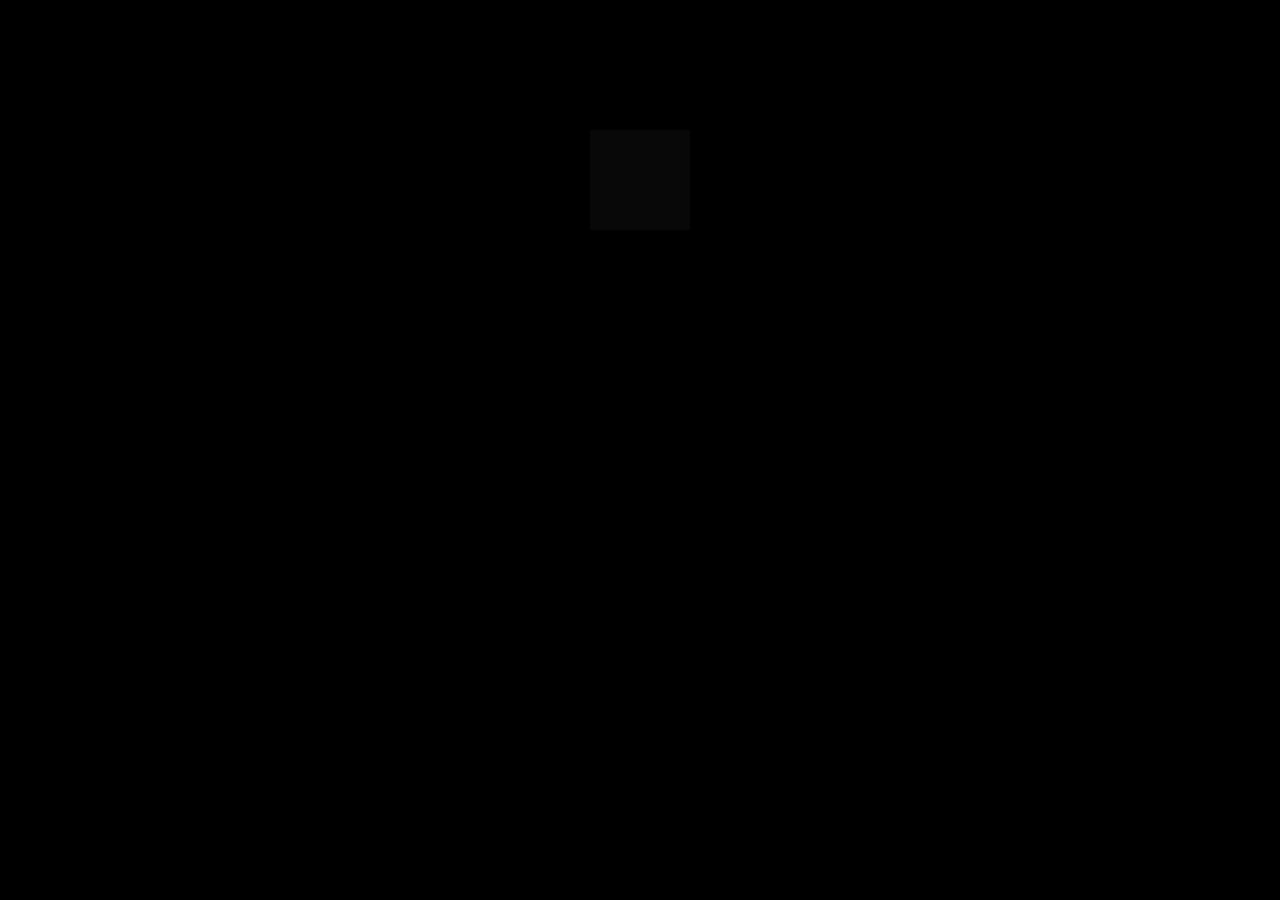
==== index.html @ 1c1f9782 "Deploy Gatsby build" ====
<!DOCTYPE html><html><head><meta charSet="utf-8"/><meta http-equiv="x-ua-compatible" content="ie=edge"/><meta name="viewport" content="width=device-width, initial-scale=1, shrink-to-fit=no"/><meta name="generator" content="Gatsby 5.14.0"/><style data-href="/walkum/styles.bda45057969f982abda0.css" data-identity="gatsby-global-css">@import url(https://fonts.googleapis.com/css?family=Open+Sans);.styles-module--quant--b5a04{width:146px}.styles-module--del--281ce{width:48px}.styles-module--tot--d3a80{margin:0;padding:0}.styles-module--itemList--6f49f{background-color:#121212;color:#f0f0f0;display:grid;gap:20px;grid-template-columns:repeat(auto-fit,minmax(220px,1fr));justify-content:center;margin:20px auto;max-width:60%;width:100%}.styles-module--item--2b47c{background-color:#1e1e1e;border:1px solid #444;border-radius:8px;box-shadow:0 4px 8px rgba(0,0,0,.2);color:#f0f0f0;padding:15px;text-align:center;transition:transform .2s,box-shadow .2s}.styles-module--item--2b47c:hover{box-shadow:0 6px 12px rgba(0,0,0,.15);transform:translateY(-5px)}button{background-color:#1f51ff;border:none;border-radius:4px;color:#fff;cursor:pointer;font-size:1rem;padding:10px 15px;transition:background-color .2s}button:hover{background-color:#20f713}.styles-module--cartToggleButton--c057a{justify-content:center;margin:30px}input[type=number]{background-color:#2c2c2c;border:1px solid #444;border-radius:4px;color:#f0f0f0;font-size:1rem;margin-left:10px;padding:5px;width:60px}@media (max-width:1024px){.styles-module--itemList--6f49f{grid-template-columns:repeat(3,1fr);max-width:75%}}@media (max-width:768px){.styles-module--itemList--6f49f{grid-template-columns:repeat(2,1fr);max-width:90%}}@media (max-width:480px){.styles-module--itemList--6f49f{grid-template-columns:1fr;max-width:100%}}.styles-module--itemImage--d83f7{border-radius:8px;height:200px;object-fit:cover;width:auto}.styles-module--emptyCartMessage--fe4f3{border:1px solid #fff;border-radius:8px;font-weight:700;margin:20px auto;padding:10px;text-align:center}.styles-module--cartToggleContainer--edce5{align-items:center;display:inline-flex;gap:.5rem}.styles-module--cartIcon--8a034{color:#fff;font-size:2rem}.styles-module--fullScreenModal--07a3c{align-items:center;background-color:rgba(0,0,0,.8);box-sizing:border-box;display:flex;height:100%;justify-content:center;left:0;padding:20px;position:fixed;top:0;width:100%;z-index:1000}.styles-module--modalContent--0a097{background-color:#2a2a2a;border-radius:10px;box-shadow:0 4px 10px rgba(0,0,0,.3);color:#f0f0f0;height:auto;max-height:90vh;max-width:90vw;overflow:auto;padding:20px;position:relative;text-align:center;width:100%}.styles-module--fullScreenImage--10982{height:auto;margin-bottom:20px;max-height:40vh;max-width:100%}.styles-module--closeButton--5a3f6{background:none;border:none;color:#f0f0f0;cursor:pointer;font-size:30px;position:absolute;right:10px;top:10px}.styles-module--modalContent--0a097 button,.styles-module--modalContent--0a097 h3,.styles-module--modalContent--0a097 input,.styles-module--modalContent--0a097 p{color:#f0f0f0;margin:10px 0}.styles-module--itemBackground--30ce9{background-color:#333;border:1px solid #444;border-radius:8px;color:#f0f0f0;cursor:pointer;padding:10px;transition:transform .2s ease,box-shadow .2s ease}.styles-module--itemBackground--30ce9:hover{box-shadow:0 4px 8px rgba(0,0,0,.1);transform:scale(1.02)}.styles-module--removeButton--45abe{background-color:tomato;border:none;border-radius:4px;color:#fff;cursor:pointer;font-size:14px;padding:15px 18px}.styles-module--removeButton--45abe:hover{background-color:#e53e3e;transition:background-color .2s ease-in-out}.styles-module--priceEach--04a90{color:#bbb;display:block;font-size:.9rem;margin-top:5px}.styles-module--cart--d7a47{align-items:center;box-sizing:border-box;display:flex;flex-direction:column;justify-content:center;margin:0 auto;max-width:100%;overflow-x:auto;padding:10px}.styles-module--cart--d7a47,.styles-module--cartTable--d19e3{text-align:center;width:100%}.styles-module--cartTable--d19e3 td,.styles-module--cartTable--d19e3 th{word-wrap:break-word;padding:0;text-align:center}.styles-module--grandTotal--7e4b2{font-size:1.2rem;margin-top:1rem;text-align:right}@media (max-width:768px){.styles-module--cart--d7a47{padding:5px}.styles-module--cartTable--d19e3 td,.styles-module--cartTable--d19e3 th{font-size:.9rem}.styles-module--grandTotal--7e4b2{font-size:1rem}}@media (max-width:480px){.styles-module--cart--d7a47{padding:5px}.styles-module--cartTable--d19e3 td,.styles-module--cartTable--d19e3 th{font-size:.8rem}.styles-module--grandTotal--7e4b2{font-size:.9rem}}.styles-module--category--8436a{margin-bottom:20px}.styles-module--categoryHeader--16eb4{background-color:#0f0f0f;border:10px solid #1f1f1f;border-radius:8px;color:#fff;cursor:pointer;font-size:1.2rem;margin:10px auto;max-width:50%;padding:20px 15px;text-align:center;transition:background-color .2s ease}.styles-module--categoryHeader--16eb4:hover{background-color:#20f713}.styles-module--categorySection--f1108{margin-bottom:20px}.styles-module--toggleIcon--84634{font-size:1.2rem;margin-left:10px}.styles-module--sectionHeader--6846b{background-color:#000;border:10px solid #0f0f0f;border-radius:6px;color:#fff;cursor:pointer;font-size:1rem;margin:10px auto;max-width:50%;padding:15px 10px;text-align:center;transition:background-color .2s ease}.styles-module--sectionHeader--6846b:hover{background-color:#20f713}@media (max-width:768px){.styles-module--categoryHeader--16eb4,.styles-module--sectionHeader--6846b{max-width:100%}}.sitesDemo-module--textWrapper--5c9d3{align-items:center;display:flex;justify-content:center;overflow:hidden;width:100%}.sitesDemo-module--svgText--28c0a{font-size:50px;height:5rem;max-width:100%;width:100%}.sitesDemo-module--renderer--71474{align-items:center;border:1px solid #fff;border-radius:10px;box-shadow:0 4px 8px rgba(0,0,0,.1);display:flex;flex-direction:column;justify-content:center;margin:50px auto;max-width:60%;padding:1rem;text-align:center;width:100%}@media (max-width:1024px){.sitesDemo-module--renderer--71474{max-width:75%}}@media (max-width:768px){.sitesDemo-module--renderer--71474{max-width:100%}}.sitesDemo-module--spreadsheet--2ac16{background-color:transparent;display:flex;justify-content:center;padding:10px}.sitesDemo-module--spreadsheet--2ac16 table{border-collapse:collapse;box-shadow:0 0 5px rgba(0,0,0,.1);font-family:Arial,sans-serif;max-width:100%;width:400px}.sitesDemo-module--spreadsheet--2ac16 th{background-color:#fff;border:1px solid #000;color:#000;padding:8px;text-align:left}.sitesDemo-module--spreadsheet--2ac16 td{background-color:#fff;border:1px solid #000;height:40px;padding:8px}.sitesDemo-module--spreadsheet--2ac16 input{background-color:#fff;border:none;box-sizing:border-box;font-size:14px;padding:5px;text-align:left;width:100%}.sitesDemo-module--spreadsheet--2ac16 input:focus{background-color:#f9f9f9;outline:2px solid #4caf50}.sitesDemo-module--uneditableCell--0ac09{color:#555;font-weight:700;pointer-events:none}.sitesDemo-module--listItem--4bd92{margin-bottom:.5rem}.sitesDemo-module--listItem--4bd92 strong{color:#444}.glow-module--glow--d58fb{animation:glow-module--sparkle--6eca3 2s ease-in-out infinite;border:0 solid transparent;border-radius:10px;box-shadow:0 0 15px hsla(0,0%,100%,.6);overflow:hidden;position:relative}@keyframes glow-module--sparkle--6eca3{0%{box-shadow:0 0 8px hsla(0,0%,100%,.3),0 0 15px hsla(0,0%,100%,.6)}50%{box-shadow:0 0 20px hsla(0,0%,100%,.5),0 0 30px hsla(0,0%,100%,.7)}to{box-shadow:0 0 8px hsla(0,0%,100%,.3),0 0 15px hsla(0,0%,100%,.6)}}.glow-module--glow--d58fb:before{animation:glow-module--sparkleLayer--8c8e6 1.5s linear infinite;background:url(https://cdn.pixabay.com/photo/2017/10/14/18/58/sparkle-2845860_960_720.png) repeat;bottom:0;content:"";left:0;opacity:.2;pointer-events:none;position:absolute;right:0;top:0;z-index:1}@keyframes glow-module--sparkleLayer--8c8e6{0%{transform:scale(.8)}50%{transform:scale(1.2)}to{transform:scale(.8)}}.restaurant-module--slogan--be9b1{margin-top:27px;position:absolute;right:33%}.restaurant-module--slogan_mobile--15ec4{margin-top:27px;position:absolute;right:170px}.restaurant-module--footer--5b290{box-sizing:border-box;height:35px;left:0;margin-top:700px;padding-right:10px;right:0;width:100%}.restaurant-module--footer--5b290 #restaurant-module--reg--3bffe{font-family:Arial;font-size:12px}.restaurant-module--footer--5b290 p{margin-right:10px}.restaurant-module--signature--5ac92{font-size:7px;padding:0}.restaurant-module--signature--5ac92 a{color:blue;font-size:12px}body{font-size:20px;margin:0}a{font-weight:700;text-decoration:none}a:hover{color:orange}p{font-size:20px}.restaurant-module--loader--05261{align-items:center;display:flex;flex-direction:column;height:100vh;justify-content:center;text-align:center}.restaurant-module--center_menu_loading--0a164{margin:10px 0;text-align:center}.restaurant-module--loading_tm--af717{vertical-align:text-bottom;width:150px}.restaurant-module--loading_cursor--35d18{animation:restaurant-module--blink--85759 1s step-end infinite;color:#2e3d48;font-size:30px;font-weight:100;margin:0}@keyframes restaurant-module--blink--85759{0%,to{color:transparent}50%{color:#000}}.restaurant-module--mobile_restaurant--d0ba1{background-color:#000;background-size:cover;border-top:25px solid #7f0000;color:#fff;height:100%;padding-bottom:0}.restaurant-module--mobile_restaurant_home--59e32{background-color:#000;height:100%;margin-top:0;padding:1px 0 15px;text-align:center;width:100%}.restaurant-module--mobile_menu_header--5073f{background-color:#000;font-size:28px;margin-top:0;padding:20px 0 15px;text-align:center;width:100%}.restaurant-module--tablet_menu_header--ebdb1{background-color:#000;font-size:36px;margin-top:0;padding:20px 0 15px;text-align:center;width:100%}.restaurant-module--mobile_menu_buttons--0ee6e{margin:0 auto;max-width:680px;width:100%}.restaurant-module--tablet_menu_buttons--1d093{left:0;margin:0;right:0;width:767px}.restaurant-module--mobile_menu_button--71b87{display:inline-block;margin-left:0;margin-right:0;vertical-align:middle}.restaurant-module--button_menu_center--9940a{margin-left:auto;margin-right:auto;padding-top:-15px;position:relative}.restaurant-module--mobile_menu_section--f2246{list-style-type:none;margin:15px auto 0;max-width:630px;padding:0}.restaurant-module--mobile_menu_item--23bf4{border-bottom:1px solid #fff;font-family:Arial;font-size:18px;font-weight:700;margin-bottom:10px;padding-bottom:10px}.restaurant-module--mobile_item_side--3e889{font-size:18px;font-weight:400;margin-left:20px}.restaurant-module--mobile_item_item--73812{font-size:20px}.restaurant-module--mobile_item_price--c2291{float:right;font-size:23px;margin-top:10px}.restaurant-module--mobile_menu_item_left--bf309{margin-left:0;padding-left:0;width:77%}.restaurant-module--mobile_menu_item_right--72a1c{margin-right:0;width:23%}.restaurant-module--mobile_section_sub_menu--21cc8{background-color:#00f;border:1px solid #fff;height:50px;text-align:center;width:100%}.restaurant-module--current_section_list--72974{margin-top:15px}.restaurant-module--section_header--49982{margin:15px auto;max-width:630px}.restaurant-module--mobile_section_header--f0852,.restaurant-module--section_header--49982{border:1px solid #fff;cursor:pointer;padding-bottom:13px;padding-top:20px;text-align:center}.restaurant-module--mobile_section_header--f0852{margin:15px 0}.restaurant-module--menu_item_list--21975{background-color:#000}.restaurant-module--restaurant_name--c8046{color:#20f713;margin:25px;padding-left:20px;padding-right:20px}.restaurant-module--restaurant_home_item--0099d{display:block;text-align:center}.restaurant-module--restaurant_home--67895{height:100%;margin-top:0;padding:60px 0 15px;text-align:center;width:100%}.restaurant-module--menu_header--87769{cursor:pointer;margin-top:0;padding:60px 0 15px;text-align:center;width:100%}.restaurant-module--restaurant--cffd7{background-color:#000;background-size:cover;border:25px solid #cc0;border-top-width:35px;box-sizing:border-box;color:#fff;height:100%;padding-bottom:0}.restaurant-module--menu_item--9aecb{border-bottom:1px solid #fff;margin-bottom:30px;padding-bottom:20px}.restaurant-module--menu_block--7cdd1,.restaurant-module--mobile_menu_block--1cd40{display:block}.restaurant-module--menu_item--9aecb{font-family:Arial;font-size:18px}.restaurant-module--item_detail--895a5{margin:5px}.restaurant-module--sortedMenuList--efe14{background-color:#1e1e1e;margin-top:25px}.restaurant-module--menu_section--beefe,.restaurant-module--mobile_sortedMenuList--9d382{box-sizing:border-box;display:block;list-style-type:none;margin-left:auto;margin-right:auto;max-width:700px;text-align:center;width:100%}.restaurant-module--item_item--d29c0{font-size:20px;font-weight:700}.restaurant-module--item_side--499e6{margin-left:20px}.restaurant-module--item_price--f37e3{float:right;font-size:28px;margin-top:10px}.restaurant-module--item_lr--c336b{display:inline-block;vertical-align:middle}.restaurant-module--menu_buttons--708bf{margin-left:auto;margin-right:auto;width:680px}.restaurant-module--menu_button--233d1{background-color:#000;border:2px solid green;border-radius:4px;display:inline-block;height:45px;margin-left:10px;margin-right:10px;text-align:center;width:200px}.restaurant-module--menu_button--233d1 p{margin-top:13px}.restaurant-module--menu_button--233d1:hover{background-color:#282828;cursor:pointer}.restaurant-module--button_menu--5f6e8{background-color:#7f0000;border:2px solid #ff0;border-radius:4px;box-sizing:border-box;color:#ff0;cursor:pointer;text-align:center;width:50%}.restaurant-module--button_menu--5f6e8 p{font-size:18px;margin-top:17px}.restaurant-module--nav_button--97eb0{background-color:#000;border:2px solid .CCCC00;border-radius:4px;display:inline-block;height:75px;margin-left:10px;margin-right:10px;padding:10px 10px 5px;text-align:center;width:200px}.restaurant-module--nav_button--97eb0:hover{background-color:#282828;cursor:pointer}.restaurant-module--menu_item_left--6643e{margin-left:0;width:75%}.restaurant-module--menu_item_right--4e85c{margin-right:0;width:25%}.restaurant-module--restaurant_home_media--b69c9{margin-top:50px}.restaurant-module--restaurant_home_media_item--3e07d{margin-bottom:25px;margin-top:25px;width:100px}.restaurant-module--fb_icon--bd65f{margin:28px;width:73px}.restaurant-module--social-media-icon--26bda{display:inline-block;margin:20px}.restaurant-module--link--02811{color:#fff}.restaurant-module--section_comment--ce060{background-color:#1e1e1e;color:#ff0;font-family:Arial;font-size:17px;margin:15px;padding:10px;text-align:center}.restaurant-module--schedule_container--cc909{font-weight:700;left:20%;padding:0;position:absolute;top:35%;width:500px}.restaurant-module--schedule_container_item--3a2d4{display:block}.restaurant-module--schedule--99275{font-size:16px;list-style-type:none}.restaurant-module--schedule_header--072a1{box-sizing:border-box;margin-left:auto;margin-right:auto;padding:0 20px;width:100%}.restaurant-module--schedule_seperator--22e17{border-bottom:3px solid #fff;margin-bottom:0;margin-left:auto;margin-right:auto;width:150px}.restaurant-module--schedule_item--402bf{display:block;height:30px;margin:0}.restaurant-module--schedule_line_item--db86a{display:inline-block;margin:0;position:absolute}.restaurant-module--day--a6447{color:#fff;right:50%;text-align:right}.restaurant-module--time--6fdbc{color:#cc0;left:50%;margin-left:25px;text-align:left}.restaurant-module--services--ad1cd{background-color:#f4f8ff;border-top:1px solid blue;padding-bottom:200px;position:absolute;top:100px;width:100%}.restaurant-module--menu_service_topic--dc2bb{margin-left:auto;margin-right:auto;max-width:600px}.restaurant-module--menu_service_topic--dc2bb li{font-family:Times;margin:20px}.restaurant-module--menu_service_center--b2e1a{text-align:center}.restaurant-module--toggleContainer--a2591{margin:20px 0;text-align:center}.restaurant-module--toggleButton--d01e4{background-color:#007bff;border:none;border-radius:8px;color:#fff;cursor:pointer;font-size:16px;font-weight:700;padding:12px 24px;transition:background-color .3s ease,transform .2s ease}.restaurant-module--toggleButton--d01e4:hover{background-color:#0056b3;transform:scale(1.05)}.restaurant-module--toggleButton--d01e4:active{background-color:#003d82;transform:scale(.95)}*{box-sizing:border-box}*,body{font-family:Courier}body{background-color:#000;color:#fff;line-height:1.75em;line-height:1}.index-module--blinking-cursor--e2be6{animation:index-module--blink--322c7 1s step-start infinite}@keyframes index-module--blink--322c7{50%{opacity:0}}.index-module--footer--8d7ca,.index-module--header-container--ec9de{display:flex;justify-content:right;margin-top:30px}.index-module--header-link--92332{color:inherit;text-decoration:none}.index-module--please_email--87a1a{margin-top:50px}.index-module--header-title--f56cb{font-size:2rem;margin:0}.index-module--container--9e7f9{margin:0 auto;max-width:60%;padding:0 10px;text-align:center}.index-module--centered-content--a9414{margin:0 auto}.index-module--text-left--7bf00{margin:0 auto;max-width:60%;text-align:left}@media screen and (max-width:768px){.index-module--text-left--7bf00{max-width:90%}}.index-module--responsive-text--ea4a4{margin:0 auto;max-width:60%;text-align:center}@media screen and (max-width:768px){.index-module--responsive-text--ea4a4{max-width:90%}}@media (max-width:768px){.index-module--container--9e7f9{margin:0;max-width:100%;text-align:center}}.index-module--simple-container--18cad{margin:0 auto;max-width:675px;padding-bottom:20px;padding-top:70px}.index-module--simple-print--e1f95{fill:#fff;stroke:#fff}.index-module--simple-print--e1f95 svg{height:100%}.index-module--simple-close--ed079{border:none;color:#fff}.index-module--simple-ext-info--3d384{border:none}.index-module--title_link--c0cdd{color:#fff;font-size:50px}p{font-size:16px}.index-module--purple--30baa{color:#b026ff}.index-module--header_left--4a4e3{color:#b026ff;font-size:30px;font-weight:700;line-height:34px;margin:20px;text-align:left}h1{font-size:30px;line-height:34px;margin:0;text-align:center}h2{font-size:20px;line-height:25px}h3{border:none;font-size:16px;line-height:27px}.index-module--large_header--bc628{font-size:40px;font-weight:700;margin:20px}.index-module--header_border--a723c{border:1px solid #fff;border-radius:10px}.index-module--med_header--15f3f{font-size:30px;font-weight:700;margin:20px}.index-module--footer--8d7ca{font-size:.9rem;margin-top:auto;padding:1rem}hr{background-color:#d8d8d8;border:none;height:1px;margin:0;width:100%}a[href]{color:#39ff14}a[href]:hover{color:#3ba0e6}img{max-width:100%}ul{display:inline-block;font-size:16px;text-align:left}li{line-height:1.5em}[class*=sidebar],[id*=sidebar],aside{border:none;margin:0 auto;max-width:90%;padding:5px 15px}@media (min-width:1921px){body{font-size:18px}}.index-module--center--6c63b{margin-bottom:20px;text-align:center}.index-module--right--775d2{margin-bottom:20px;text-align:right}.index-module--picture--f5ee0{border-radius:50%;display:block;height:100px;margin-left:auto;margin-right:auto;width:100px}.index-module--clapper--2467e{float:right;height:80px;vertical-align:middle;width:80px}.index-module--title_picture--75853{display:block;margin:25px auto;max-width:80%;width:500px}.index-module--small_text--1233c{font-size:11px;text-align:left}.index-module--green--21d20{color:#20f713}.index-module--bottom--eeaab{float:bottom}.index-module--pay--78de8{padding:10px 15px;width:100%}.index-module--pay--78de8,.index-module--pay_look--39f53{background-color:blue;border-radius:5px;color:#fff;font-size:16px;text-align:center}.index-module--pay_look--39f53{padding:5px 15px}.index-module--pay_free--38215{background-color:#000;border-radius:5px;font-size:16px;padding:10px 15px;text-align:center;width:100%}.index-module--pay--78de8:hover,.index-module--pay_free--38215:hover{cursor:pointer}.index-module--chart_padding--43000{padding:10px}.index-module--service_header--d0303{padding:5px;text-align:center}.index-module--title_picture_small--2b61b{width:160px}.index-module--video_container--dd5e5{height:0;left:25%;overflow:hidden;padding-bottom:5%;position:relative}.index-module--video--97740{height:50%;left:0;position:absolute;top:0;width:50%}.index-module--list--d72e8{margin:50px}td,th{background-color:#000;border:1px solid #fff;color:#fff;padding:8px;text-align:left}pre code.index-module--language-bash--4fcf1,pre code.index-module--language-javascript--99e27,pre code.index-module--language-python--5f701,pre code.index-module--language-txt--08b27{background-color:dark gray;color:#fff;display:block;overflow:auto}.index-module--tooltip--b5884{border-bottom:1px dotted #000;display:inline-block;position:relative;width:100%}.index-module--tooltip--b5884 .index-module--tooltiptext--e375b{background-color:#000;border:1px solid #20f713;border-radius:6px;color:#fff;padding:15px;position:absolute;text-align:center;visibility:hidden;width:400px;z-index:1}.index-module--tooltip--b5884:hover .index-module--tooltiptext--e375b{visibility:visible}.index-module--chart--bfad1{height:100%;width:100%}.index-module--svg-button--23da3{fill:#fff;stroke:#fff;stroke-width:2px;cursor:pointer;opacity:.8;transition:opacity .3s ease,fill .3s ease,transform .2s ease}.index-module--svg-button--23da3:hover{fill:#39ff14;opacity:1;transform:scale(1.1)}.index-module--svg-button--23da3:active{fill:#ff5733;opacity:.9;transform:scale(1.05)}.index-module--center_text_block--9d594{margin-left:auto;margin-right:auto;max-width:70%;text-align:center}.index-module--p_left--cb0fc{line-height:1.6;text-align:left}.index-module--arrow_span--f48bd{font-size:2rem}.index-module--mockButton--85e22{background:blue;border:none;border-radius:5px;cursor:pointer;font-size:16px;margin-top:10px;padding:10px;transition:background-color .3s ease}.index-module--mockButton--85e22:hover{background-color:#00bfff;color:#fff}.videoGallery-module--video_gallery--4d0d6{align-content:center;align-items:center;display:grid;gap:20px;grid-template-columns:repeat(2,1fr);justify-content:center;justify-items:center;margin-left:auto;margin-right:auto;margin-top:20px;max-width:960px}@media (max-width:768px){.videoGallery-module--video_gallery--4d0d6{grid-template-columns:1fr}}.styles-module--image--20a06{height:100px;position:absolute;transform:translate(-50%,-50%);width:100px}.styles-module--loadingContainer--923e4{left:50%;position:fixed;top:20%}.index-module--buyNowLink--effa3{background-color:#1f51ff;border:none;border-radius:5px;cursor:pointer;font-size:20px;margin:20px;padding:20px 40px}.index-module--buyNowLink--effa3:hover{background-color:#20f713;color:#000}.index-module--buyNow--f60ec{color:#fff}.index-module--cursor--13784{animation:index-module--blink--754d7 1s step-start infinite;display:inline-block}.index-module--greenBrick--581b8{background-color:#000;box-shadow:inset 0 0 0 .1em #20f713;box-sizing:border-box;display:inline-block;height:1em;margin-bottom:4px;vertical-align:middle;width:.5em}@keyframes index-module--blink--754d7{50%{opacity:0}}.headerLink-module--phraseContainer--9d1b4{align-items:center;background-color:#050505;border-radius:10px;display:flex;justify-content:center;margin:20px;padding:20px 20px 6px;text-align:center;width:500px}.headerLink-module--responsiveSvg--e821b{height:auto;max-width:100%}.headerLink-module--svgButton--d9016{cursor:pointer;transition:fill .3s ease,transform .2s ease}.headerLink-module--svgButton--d9016:hover{fill:orange;transform:scale(1.1)}.headerLink-module--blinkingCursor--59495{animation:headerLink-module--blink--bdfec 1s infinite}@keyframes headerLink-module--blink--bdfec{0%,to{opacity:1}50%{opacity:0}}@font-face{font-family:swiper-icons;font-style:normal;font-weight:400;src:url("data:application/font-woff;charset=utf-8;base64, [base64]//wADZ2x5ZgAAAywAAADMAAAD2MHtryVoZWFkAAABbAAAADAAAAA2E2+eoWhoZWEAAAGcAAAAHwAAACQC9gDzaG10eAAAAigAAAAZAAAArgJkABFsb2NhAAAC0AAAAFoAAABaFQAUGG1heHAAAAG8AAAAHwAAACAAcABAbmFtZQAAA/gAAAE5AAACXvFdBwlwb3N0AAAFNAAAAGIAAACE5s74hXjaY2BkYGAAYpf5Hu/j+W2+MnAzMYDAzaX6QjD6/4//Bxj5GA8AuRwMYGkAPywL13jaY2BkYGA88P8Agx4j+/8fQDYfA1AEBWgDAIB2BOoAeNpjYGRgYNBh4GdgYgABEMnIABJzYNADCQAACWgAsQB42mNgYfzCOIGBlYGB0YcxjYGBwR1Kf2WQZGhhYGBiYGVmgAFGBiQQkOaawtDAoMBQxXjg/wEGPcYDDA4wNUA2CCgwsAAAO4EL6gAAeNpj2M0gyAACqxgGNWBkZ2D4/wMA+xkDdgAAAHjaY2BgYGaAYBkGRgYQiAHyGMF8FgYHIM3DwMHABGQrMOgyWDLEM1T9/w8UBfEMgLzE////P/5//f/V/xv+r4eaAAeMbAxwIUYmIMHEgKYAYjUcsDAwsLKxc3BycfPw8jEQA/[base64]/uznmfPFBNODM2K7MTQ45YEAZqGP81AmGGcF3iPqOop0r1SPTaTbVkfUe4HXj97wYE+yNwWYxwWu4v1ugWHgo3S1XdZEVqWM7ET0cfnLGxWfkgR42o2PvWrDMBSFj/IHLaF0zKjRgdiVMwScNRAoWUoH78Y2icB/yIY09An6AH2Bdu/UB+yxopYshQiEvnvu0dURgDt8QeC8PDw7Fpji3fEA4z/PEJ6YOB5hKh4dj3EvXhxPqH/SKUY3rJ7srZ4FZnh1PMAtPhwP6fl2PMJMPDgeQ4rY8YT6Gzao0eAEA409DuggmTnFnOcSCiEiLMgxCiTI6Cq5DZUd3Qmp10vO0LaLTd2cjN4fOumlc7lUYbSQcZFkutRG7g6JKZKy0RmdLY680CDnEJ+UMkpFFe1RN7nxdVpXrC4aTtnaurOnYercZg2YVmLN/d/gczfEimrE/fs/bOuq29Zmn8tloORaXgZgGa78yO9/cnXm2BpaGvq25Dv9S4E9+5SIc9PqupJKhYFSSl47+Qcr1mYNAAAAeNptw0cKwkAAAMDZJA8Q7OUJvkLsPfZ6zFVERPy8qHh2YER+3i/BP83vIBLLySsoKimrqKqpa2hp6+jq6RsYGhmbmJqZSy0sraxtbO3sHRydnEMU4uR6yx7JJXveP7WrDycAAAAAAAH//wACeNpjYGRgYOABYhkgZgJCZgZNBkYGLQZtIJsFLMYAAAw3ALgAeNolizEKgDAQBCchRbC2sFER0YD6qVQiBCv/H9ezGI6Z5XBAw8CBK/m5iQQVauVbXLnOrMZv2oLdKFa8Pjuru2hJzGabmOSLzNMzvutpB3N42mNgZGBg4GKQYzBhYMxJLMlj4GBgAYow/P/PAJJhLM6sSoWKfWCAAwDAjgbRAAB42mNgYGBkAIIbCZo5IPrmUn0hGA0AO8EFTQAA")}:root{--swiper-theme-color:#007aff}:host{display:block;margin-left:auto;margin-right:auto;position:relative;z-index:1}.swiper{display:block;list-style:none;margin-left:auto;margin-right:auto;overflow:hidden;padding:0;position:relative;z-index:1}.swiper-vertical>.swiper-wrapper{flex-direction:column}.swiper-wrapper{box-sizing:content-box;display:flex;height:100%;position:relative;transition-property:transform;transition-timing-function:var(--swiper-wrapper-transition-timing-function,initial);width:100%;z-index:1}.swiper-android .swiper-slide,.swiper-ios .swiper-slide,.swiper-wrapper{transform:translateZ(0)}.swiper-horizontal{touch-action:pan-y}.swiper-vertical{touch-action:pan-x}.swiper-slide{display:block;flex-shrink:0;height:100%;position:relative;transition-property:transform;width:100%}.swiper-slide-invisible-blank{visibility:hidden}.swiper-autoheight,.swiper-autoheight .swiper-slide{height:auto}.swiper-autoheight .swiper-wrapper{align-items:flex-start;transition-property:transform,height}.swiper-backface-hidden .swiper-slide{-webkit-backface-visibility:hidden;backface-visibility:hidden;transform:translateZ(0)}.swiper-3d.swiper-css-mode .swiper-wrapper{perspective:1200px}.swiper-3d .swiper-wrapper{transform-style:preserve-3d}.swiper-3d{perspective:1200px}.swiper-3d .swiper-cube-shadow,.swiper-3d .swiper-slide{transform-style:preserve-3d}.swiper-css-mode>.swiper-wrapper{-ms-overflow-style:none;overflow:auto;scrollbar-width:none}.swiper-css-mode>.swiper-wrapper::-webkit-scrollbar{display:none}.swiper-css-mode>.swiper-wrapper>.swiper-slide{scroll-snap-align:start start}.swiper-css-mode.swiper-horizontal>.swiper-wrapper{scroll-snap-type:x mandatory}.swiper-css-mode.swiper-vertical>.swiper-wrapper{scroll-snap-type:y mandatory}.swiper-css-mode.swiper-free-mode>.swiper-wrapper{scroll-snap-type:none}.swiper-css-mode.swiper-free-mode>.swiper-wrapper>.swiper-slide{scroll-snap-align:none}.swiper-css-mode.swiper-centered>.swiper-wrapper:before{content:"";flex-shrink:0;order:9999}.swiper-css-mode.swiper-centered>.swiper-wrapper>.swiper-slide{scroll-snap-align:center center;scroll-snap-stop:always}.swiper-css-mode.swiper-centered.swiper-horizontal>.swiper-wrapper>.swiper-slide:first-child{-webkit-margin-start:var(--swiper-centered-offset-before);margin-inline-start:var(--swiper-centered-offset-before)}.swiper-css-mode.swiper-centered.swiper-horizontal>.swiper-wrapper:before{height:100%;min-height:1px;width:var(--swiper-centered-offset-after)}.swiper-css-mode.swiper-centered.swiper-vertical>.swiper-wrapper>.swiper-slide:first-child{-webkit-margin-before:var(--swiper-centered-offset-before);margin-block-start:var(--swiper-centered-offset-before)}.swiper-css-mode.swiper-centered.swiper-vertical>.swiper-wrapper:before{height:var(--swiper-centered-offset-after);min-width:1px;width:100%}.swiper-3d .swiper-slide-shadow,.swiper-3d .swiper-slide-shadow-bottom,.swiper-3d .swiper-slide-shadow-left,.swiper-3d .swiper-slide-shadow-right,.swiper-3d .swiper-slide-shadow-top{height:100%;left:0;pointer-events:none;position:absolute;top:0;width:100%;z-index:10}.swiper-3d .swiper-slide-shadow{background:rgba(0,0,0,.15)}.swiper-3d .swiper-slide-shadow-left{background-image:linear-gradient(270deg,rgba(0,0,0,.5),transparent)}.swiper-3d .swiper-slide-shadow-right{background-image:linear-gradient(90deg,rgba(0,0,0,.5),transparent)}.swiper-3d .swiper-slide-shadow-top{background-image:linear-gradient(0deg,rgba(0,0,0,.5),transparent)}.swiper-3d .swiper-slide-shadow-bottom{background-image:linear-gradient(180deg,rgba(0,0,0,.5),transparent)}.swiper-lazy-preloader{border:4px solid var(--swiper-preloader-color,var(--swiper-theme-color));border-radius:50%;border-top:4px solid transparent;box-sizing:border-box;height:42px;left:50%;margin-left:-21px;margin-top:-21px;position:absolute;top:50%;transform-origin:50%;width:42px;z-index:10}.swiper-watch-progress .swiper-slide-visible .swiper-lazy-preloader,.swiper:not(.swiper-watch-progress) .swiper-lazy-preloader{animation:swiper-preloader-spin 1s linear infinite}.swiper-lazy-preloader-white{--swiper-preloader-color:#fff}.swiper-lazy-preloader-black{--swiper-preloader-color:#000}@keyframes swiper-preloader-spin{0%{transform:rotate(0deg)}to{transform:rotate(1turn)}}.swiper-pagination{position:absolute;text-align:center;transform:translateZ(0);transition:opacity .3s;z-index:10}.swiper-pagination.swiper-pagination-hidden{opacity:0}.swiper-pagination-disabled>.swiper-pagination,.swiper-pagination.swiper-pagination-disabled{display:none!important}.swiper-horizontal>.swiper-pagination-bullets,.swiper-pagination-bullets.swiper-pagination-horizontal,.swiper-pagination-custom,.swiper-pagination-fraction{bottom:var(--swiper-pagination-bottom,8px);left:0;top:var(--swiper-pagination-top,auto);width:100%}.swiper-pagination-bullets-dynamic{font-size:0;overflow:hidden}.swiper-pagination-bullets-dynamic .swiper-pagination-bullet{position:relative;transform:scale(.33)}.swiper-pagination-bullets-dynamic .swiper-pagination-bullet-active,.swiper-pagination-bullets-dynamic .swiper-pagination-bullet-active-main{transform:scale(1)}.swiper-pagination-bullets-dynamic .swiper-pagination-bullet-active-prev{transform:scale(.66)}.swiper-pagination-bullets-dynamic .swiper-pagination-bullet-active-prev-prev{transform:scale(.33)}.swiper-pagination-bullets-dynamic .swiper-pagination-bullet-active-next{transform:scale(.66)}.swiper-pagination-bullets-dynamic .swiper-pagination-bullet-active-next-next{transform:scale(.33)}.swiper-pagination-bullet{background:var(--swiper-pagination-bullet-inactive-color,#000);border-radius:var(--swiper-pagination-bullet-border-radius,50%);display:inline-block;height:var(--swiper-pagination-bullet-height,var(--swiper-pagination-bullet-size,8px));opacity:var(--swiper-pagination-bullet-inactive-opacity,.2);width:var(--swiper-pagination-bullet-width,var(--swiper-pagination-bullet-size,8px))}button.swiper-pagination-bullet{-webkit-appearance:none;appearance:none;border:none;box-shadow:none;margin:0;padding:0}.swiper-pagination-clickable .swiper-pagination-bullet{cursor:pointer}.swiper-pagination-bullet:only-child{display:none!important}.swiper-pagination-bullet-active{background:var(--swiper-pagination-color,var(--swiper-theme-color));opacity:var(--swiper-pagination-bullet-opacity,1)}.swiper-pagination-vertical.swiper-pagination-bullets,.swiper-vertical>.swiper-pagination-bullets{left:var(--swiper-pagination-left,auto);right:var(--swiper-pagination-right,8px);top:50%;transform:translate3d(0,-50%,0)}.swiper-pagination-vertical.swiper-pagination-bullets .swiper-pagination-bullet,.swiper-vertical>.swiper-pagination-bullets .swiper-pagination-bullet{display:block;margin:var(--swiper-pagination-bullet-vertical-gap,6px) 0}.swiper-pagination-vertical.swiper-pagination-bullets.swiper-pagination-bullets-dynamic,.swiper-vertical>.swiper-pagination-bullets.swiper-pagination-bullets-dynamic{top:50%;transform:translateY(-50%);width:8px}.swiper-pagination-vertical.swiper-pagination-bullets.swiper-pagination-bullets-dynamic .swiper-pagination-bullet,.swiper-vertical>.swiper-pagination-bullets.swiper-pagination-bullets-dynamic .swiper-pagination-bullet{display:inline-block;transition:transform .2s,top .2s}.swiper-horizontal>.swiper-pagination-bullets .swiper-pagination-bullet,.swiper-pagination-horizontal.swiper-pagination-bullets .swiper-pagination-bullet{margin:0 var(--swiper-pagination-bullet-horizontal-gap,4px)}.swiper-horizontal>.swiper-pagination-bullets.swiper-pagination-bullets-dynamic,.swiper-pagination-horizontal.swiper-pagination-bullets.swiper-pagination-bullets-dynamic{left:50%;transform:translateX(-50%);white-space:nowrap}.swiper-horizontal>.swiper-pagination-bullets.swiper-pagination-bullets-dynamic .swiper-pagination-bullet,.swiper-pagination-horizontal.swiper-pagination-bullets.swiper-pagination-bullets-dynamic .swiper-pagination-bullet{transition:transform .2s,left .2s}.swiper-horizontal.swiper-rtl>.swiper-pagination-bullets-dynamic .swiper-pagination-bullet{transition:transform .2s,right .2s}.swiper-pagination-fraction{color:var(--swiper-pagination-fraction-color,inherit)}.swiper-pagination-progressbar{background:var(--swiper-pagination-progressbar-bg-color,rgba(0,0,0,.25));position:absolute}.swiper-pagination-progressbar .swiper-pagination-progressbar-fill{background:var(--swiper-pagination-color,var(--swiper-theme-color));height:100%;left:0;position:absolute;top:0;transform:scale(0);transform-origin:left top;width:100%}.swiper-rtl .swiper-pagination-progressbar .swiper-pagination-progressbar-fill{transform-origin:right top}.swiper-horizontal>.swiper-pagination-progressbar,.swiper-pagination-progressbar.swiper-pagination-horizontal,.swiper-pagination-progressbar.swiper-pagination-vertical.swiper-pagination-progressbar-opposite,.swiper-vertical>.swiper-pagination-progressbar.swiper-pagination-progressbar-opposite{height:var(--swiper-pagination-progressbar-size,4px);left:0;top:0;width:100%}.swiper-horizontal>.swiper-pagination-progressbar.swiper-pagination-progressbar-opposite,.swiper-pagination-progressbar.swiper-pagination-horizontal.swiper-pagination-progressbar-opposite,.swiper-pagination-progressbar.swiper-pagination-vertical,.swiper-vertical>.swiper-pagination-progressbar{height:100%;left:0;top:0;width:var(--swiper-pagination-progressbar-size,4px)}.swiper-pagination-lock{display:none}:root{--swiper-navigation-size:44px}.swiper-button-next,.swiper-button-prev{align-items:center;color:var(--swiper-navigation-color,var(--swiper-theme-color));cursor:pointer;display:flex;height:var(--swiper-navigation-size);justify-content:center;margin-top:calc(0px - var(--swiper-navigation-size)/2);position:absolute;top:var(--swiper-navigation-top-offset,50%);width:calc(var(--swiper-navigation-size)/44*27);z-index:10}.swiper-button-next.swiper-button-disabled,.swiper-button-prev.swiper-button-disabled{cursor:auto;opacity:.35;pointer-events:none}.swiper-button-next.swiper-button-hidden,.swiper-button-prev.swiper-button-hidden{cursor:auto;opacity:0;pointer-events:none}.swiper-navigation-disabled .swiper-button-next,.swiper-navigation-disabled .swiper-button-prev{display:none!important}.swiper-button-next svg,.swiper-button-prev svg{height:100%;object-fit:contain;transform-origin:center;width:100%}.swiper-rtl .swiper-button-next svg,.swiper-rtl .swiper-button-prev svg{transform:rotate(180deg)}.swiper-button-prev,.swiper-rtl .swiper-button-next{left:var(--swiper-navigation-sides-offset,10px);right:auto}.swiper-button-lock{display:none}.swiper-button-next:after,.swiper-button-prev:after{font-family:swiper-icons;font-size:var(--swiper-navigation-size);font-variant:normal;letter-spacing:0;line-height:1;text-transform:none!important}.swiper-button-prev:after,.swiper-rtl .swiper-button-next:after{content:"prev"}.swiper-button-next,.swiper-rtl .swiper-button-prev{left:auto;right:var(--swiper-navigation-sides-offset,10px)}.swiper-button-next:after,.swiper-rtl .swiper-button-prev:after{content:"next"}.CardStackSlider-module--swiperContainer--073b7{margin:auto;max-width:800px;width:100%}.CardStackSlider-module--swiperSlideWrapper--2adeb{align-items:center;display:flex;height:100%;justify-content:center;position:relative;width:100%}.CardStackSlider-module--sharedStyles--94fef{border-radius:8px;box-shadow:0 4px 10px rgba(0,0,0,.2);height:100%;object-fit:cover;width:100%}.CardStackSlider-module--videoIframe--52c31{aspect-ratio:16/9;height:100%;width:100%}.CardStackSlider-module--videoThumbnail--722d0{aspect-ratio:16/9;cursor:pointer;height:100%;width:100%}</style><style>.gatsby-image-wrapper{position:relative;overflow:hidden}.gatsby-image-wrapper picture.object-fit-polyfill{position:static!important}.gatsby-image-wrapper img{bottom:0;height:100%;left:0;margin:0;max-width:none;padding:0;position:absolute;right:0;top:0;width:100%;object-fit:cover}.gatsby-image-wrapper [data-main-image]{opacity:0;transform:translateZ(0);transition:opacity .25s linear;will-change:opacity}.gatsby-image-wrapper-constrained{display:inline-block;vertical-align:top}</style><noscript><style>.gatsby-image-wrapper noscript [data-main-image]{opacity:1!important}.gatsby-image-wrapper [data-placeholder-image]{opacity:0!important}</style></noscript><script type="module">const e="undefined"!=typeof HTMLImageElement&&"loading"in HTMLImageElement.prototype;e&&document.body.addEventListener("load",(function(e){const t=e.target;if(void 0===t.dataset.mainImage)return;if(void 0===t.dataset.gatsbyImageSsr)return;let a=null,n=t;for(;null===a&&n;)void 0!==n.parentNode.dataset.gatsbyImageWrapper&&(a=n.parentNode),n=n.parentNode;const o=a.querySelector("[data-placeholder-image]"),r=new Image;r.src=t.currentSrc,r.decode().catch((()=>{})).then((()=>{t.style.opacity=1,o&&(o.style.opacity=0,o.style.transition="opacity 500ms linear")}))}),!0);</script><link rel="sitemap" type="application/xml" href="/walkum/sitemap-index.xml"/><link rel="preconnect" href="https://www.googletagmanager.com"/><link rel="dns-prefetch" href="https://www.googletagmanager.com"/><script async="" src="https://www.googletagmanager.com/gtag/js?id=G-M6J4DGT1LN"></script><script>
      
      function gaOptout(){document.cookie=disableStr+'=true; expires=Thu, 31 Dec 2099 23:59:59 UTC;path=/',window[disableStr]=!0}var gaProperty='G-M6J4DGT1LN',disableStr='ga-disable-'+gaProperty;document.cookie.indexOf(disableStr+'=true')>-1&&(window[disableStr]=!0);
      if(!(navigator.doNotTrack == "1" || window.doNotTrack == "1")) {
        window.dataLayer = window.dataLayer || [];
        function gtag(){dataLayer.push(arguments);}
        gtag('js', new Date());

        gtag('config', 'G-M6J4DGT1LN', {"anonymize_ip":true,"send_page_view":false});
      }
      </script></head><body><div id="___gatsby"><div class="styles-module--loadingContainer--923e4"><div data-gatsby-image-wrapper="" class="gatsby-image-wrapper gatsby-image-wrapper-constrained styles-module--image--20a06"><div style="max-width:200px;display:block"><img alt="" role="presentation" aria-hidden="true" src="data:image/svg+xml;charset=utf-8,%3Csvg%20height=&#x27;200&#x27;%20width=&#x27;200&#x27;%20xmlns=&#x27;http://www.w3.org/2000/svg&#x27;%20version=&#x27;1.1&#x27;%3E%3C/svg%3E" style="max-width:100%;display:block;position:static"/></div><div aria-hidden="true" data-placeholder-image="" style="opacity:1;transition:opacity 500ms linear;background-color:#080808;position:absolute;top:0;left:0;bottom:0;right:0"></div><picture><source type="image/webp" data-srcset="/walkum/static/c65858a69f41e9f55e583d211e4dbf27/dbc4a/icon_title.webp 50w,/walkum/static/c65858a69f41e9f55e583d211e4dbf27/d8057/icon_title.webp 100w,/walkum/static/c65858a69f41e9f55e583d211e4dbf27/2e34e/icon_title.webp 200w" sizes="(min-width: 200px) 200px, 100vw"/><img data-gatsby-image-ssr="" data-main-image="" style="opacity:0" sizes="(min-width: 200px) 200px, 100vw" decoding="async" loading="lazy" data-src="/walkum/static/c65858a69f41e9f55e583d211e4dbf27/dd515/icon_title.jpg" data-srcset="/walkum/static/c65858a69f41e9f55e583d211e4dbf27/6ac16/icon_title.jpg 50w,/walkum/static/c65858a69f41e9f55e583d211e4dbf27/e07e1/icon_title.jpg 100w,/walkum/static/c65858a69f41e9f55e583d211e4dbf27/dd515/icon_title.jpg 200w" alt="w.xyz"/></picture><noscript><picture><source type="image/webp" srcSet="/walkum/static/c65858a69f41e9f55e583d211e4dbf27/dbc4a/icon_title.webp 50w,/walkum/static/c65858a69f41e9f55e583d211e4dbf27/d8057/icon_title.webp 100w,/walkum/static/c65858a69f41e9f55e583d211e4dbf27/2e34e/icon_title.webp 200w" sizes="(min-width: 200px) 200px, 100vw"/><img data-gatsby-image-ssr="" data-main-image="" style="opacity:0" sizes="(min-width: 200px) 200px, 100vw" decoding="async" loading="lazy" src="/walkum/static/c65858a69f41e9f55e583d211e4dbf27/dd515/icon_title.jpg" srcSet="/walkum/static/c65858a69f41e9f55e583d211e4dbf27/6ac16/icon_title.jpg 50w,/walkum/static/c65858a69f41e9f55e583d211e4dbf27/e07e1/icon_title.jpg 100w,/walkum/static/c65858a69f41e9f55e583d211e4dbf27/dd515/icon_title.jpg 200w" alt="w.xyz"/></picture></noscript><script type="module">const t="undefined"!=typeof HTMLImageElement&&"loading"in HTMLImageElement.prototype;if(t){const t=document.querySelectorAll("img[data-main-image]");for(let e of t){e.dataset.src&&(e.setAttribute("src",e.dataset.src),e.removeAttribute("data-src")),e.dataset.srcset&&(e.setAttribute("srcset",e.dataset.srcset),e.removeAttribute("data-srcset"));const t=e.parentNode.querySelectorAll("source[data-srcset]");for(let e of t)e.setAttribute("srcset",e.dataset.srcset),e.removeAttribute("data-srcset");e.complete&&(e.style.opacity=1,e.parentNode.parentNode.querySelector("[data-placeholder-image]").style.opacity=0)}}</script></div></div></div><script id="gatsby-script-loader">/*<![CDATA[*/window.pagePath="/";/*]]>*/</script><!-- slice-start id="_gatsby-scripts-1" -->
          <script
            id="gatsby-chunk-mapping"
          >
            window.___chunkMapping="{\"app\":[\"/app-18025d2a5c275bd59cbb.js\"],\"component---src-pages-404-js\":[\"/component---src-pages-404-js-4cd2bb994614ff05a292.js\"],\"component---src-pages-homes-js\":[\"/component---src-pages-homes-js-4f445649293b956eb683.js\"],\"component---src-pages-index-js\":[\"/component---src-pages-index-js-151aaaca02ae6227b402.js\"],\"component---src-pages-menu-js\":[\"/component---src-pages-menu-js-22f68b34d26e4d875972.js\"],\"component---src-pages-records-index-js\":[\"/component---src-pages-records-index-js-67caaebdfb39572b6f43.js\"],\"component---src-pages-records-services-js\":[\"/component---src-pages-records-services-js-56565e9ad942a9d880ee.js\"],\"component---src-pages-shop-js\":[\"/component---src-pages-shop-js-83741aebda74c9b09215.js\"],\"component---src-pages-sites-demo-js\":[\"/component---src-pages-sites-demo-js-1ef3cae1f6591a66f81f.js\"],\"component---src-pages-sites-index-js\":[\"/component---src-pages-sites-index-js-5942d848429334198b34.js\"],\"component---src-pages-sites-menupdf-js\":[\"/component---src-pages-sites-menupdf-js-d51ff625350cf7eb3eb6.js\"]}";
          </script>
        <script>window.___webpackCompilationHash="ed893517d7f757392b59";</script><script src="/walkum/webpack-runtime-bd488884b8359c334147.js" async></script><script src="/walkum/framework-9a42271820129100bb33.js" async></script><script src="/walkum/app-18025d2a5c275bd59cbb.js" async></script><!-- slice-end id="_gatsby-scripts-1" --></body></html>
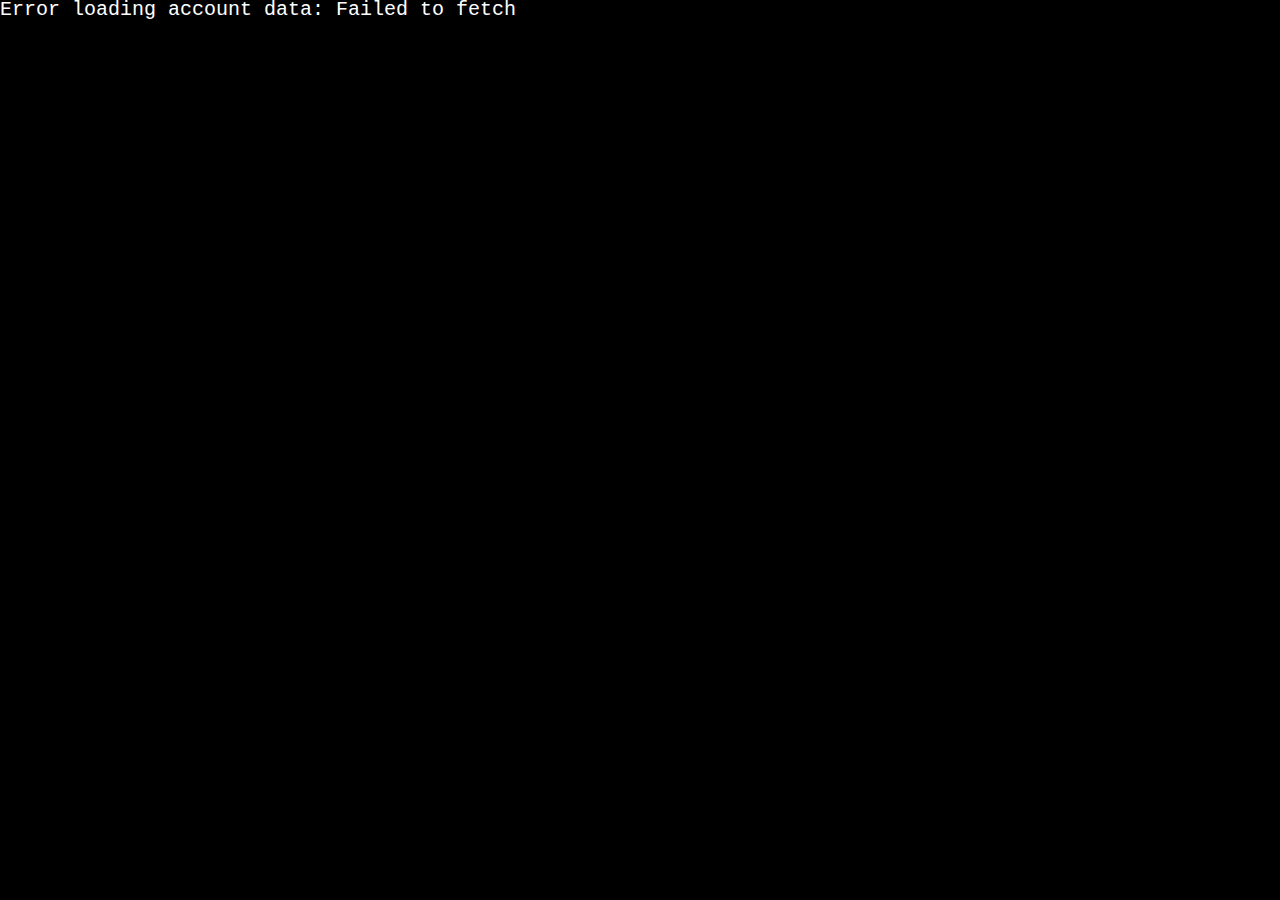
==== commit a1380d61: "Deploy Gatsby build" ====
--- a/index.html
+++ b/index.html
@@ -1,4 +1,4 @@
-<!DOCTYPE html><html><head><meta charSet="utf-8"/><meta http-equiv="x-ua-compatible" content="ie=edge"/><meta name="viewport" content="width=device-width, initial-scale=1, shrink-to-fit=no"/><meta name="generator" content="Gatsby 5.14.0"/><style data-href="/walkum/styles.bda45057969f982abda0.css" data-identity="gatsby-global-css">@import url(https://fonts.googleapis.com/css?family=Open+Sans);.styles-module--quant--b5a04{width:146px}.styles-module--del--281ce{width:48px}.styles-module--tot--d3a80{margin:0;padding:0}.styles-module--itemList--6f49f{background-color:#121212;color:#f0f0f0;display:grid;gap:20px;grid-template-columns:repeat(auto-fit,minmax(220px,1fr));justify-content:center;margin:20px auto;max-width:60%;width:100%}.styles-module--item--2b47c{background-color:#1e1e1e;border:1px solid #444;border-radius:8px;box-shadow:0 4px 8px rgba(0,0,0,.2);color:#f0f0f0;padding:15px;text-align:center;transition:transform .2s,box-shadow .2s}.styles-module--item--2b47c:hover{box-shadow:0 6px 12px rgba(0,0,0,.15);transform:translateY(-5px)}button{background-color:#1f51ff;border:none;border-radius:4px;color:#fff;cursor:pointer;font-size:1rem;padding:10px 15px;transition:background-color .2s}button:hover{background-color:#20f713}.styles-module--cartToggleButton--c057a{justify-content:center;margin:30px}input[type=number]{background-color:#2c2c2c;border:1px solid #444;border-radius:4px;color:#f0f0f0;font-size:1rem;margin-left:10px;padding:5px;width:60px}@media (max-width:1024px){.styles-module--itemList--6f49f{grid-template-columns:repeat(3,1fr);max-width:75%}}@media (max-width:768px){.styles-module--itemList--6f49f{grid-template-columns:repeat(2,1fr);max-width:90%}}@media (max-width:480px){.styles-module--itemList--6f49f{grid-template-columns:1fr;max-width:100%}}.styles-module--itemImage--d83f7{border-radius:8px;height:200px;object-fit:cover;width:auto}.styles-module--emptyCartMessage--fe4f3{border:1px solid #fff;border-radius:8px;font-weight:700;margin:20px auto;padding:10px;text-align:center}.styles-module--cartToggleContainer--edce5{align-items:center;display:inline-flex;gap:.5rem}.styles-module--cartIcon--8a034{color:#fff;font-size:2rem}.styles-module--fullScreenModal--07a3c{align-items:center;background-color:rgba(0,0,0,.8);box-sizing:border-box;display:flex;height:100%;justify-content:center;left:0;padding:20px;position:fixed;top:0;width:100%;z-index:1000}.styles-module--modalContent--0a097{background-color:#2a2a2a;border-radius:10px;box-shadow:0 4px 10px rgba(0,0,0,.3);color:#f0f0f0;height:auto;max-height:90vh;max-width:90vw;overflow:auto;padding:20px;position:relative;text-align:center;width:100%}.styles-module--fullScreenImage--10982{height:auto;margin-bottom:20px;max-height:40vh;max-width:100%}.styles-module--closeButton--5a3f6{background:none;border:none;color:#f0f0f0;cursor:pointer;font-size:30px;position:absolute;right:10px;top:10px}.styles-module--modalContent--0a097 button,.styles-module--modalContent--0a097 h3,.styles-module--modalContent--0a097 input,.styles-module--modalContent--0a097 p{color:#f0f0f0;margin:10px 0}.styles-module--itemBackground--30ce9{background-color:#333;border:1px solid #444;border-radius:8px;color:#f0f0f0;cursor:pointer;padding:10px;transition:transform .2s ease,box-shadow .2s ease}.styles-module--itemBackground--30ce9:hover{box-shadow:0 4px 8px rgba(0,0,0,.1);transform:scale(1.02)}.styles-module--removeButton--45abe{background-color:tomato;border:none;border-radius:4px;color:#fff;cursor:pointer;font-size:14px;padding:15px 18px}.styles-module--removeButton--45abe:hover{background-color:#e53e3e;transition:background-color .2s ease-in-out}.styles-module--priceEach--04a90{color:#bbb;display:block;font-size:.9rem;margin-top:5px}.styles-module--cart--d7a47{align-items:center;box-sizing:border-box;display:flex;flex-direction:column;justify-content:center;margin:0 auto;max-width:100%;overflow-x:auto;padding:10px}.styles-module--cart--d7a47,.styles-module--cartTable--d19e3{text-align:center;width:100%}.styles-module--cartTable--d19e3 td,.styles-module--cartTable--d19e3 th{word-wrap:break-word;padding:0;text-align:center}.styles-module--grandTotal--7e4b2{font-size:1.2rem;margin-top:1rem;text-align:right}@media (max-width:768px){.styles-module--cart--d7a47{padding:5px}.styles-module--cartTable--d19e3 td,.styles-module--cartTable--d19e3 th{font-size:.9rem}.styles-module--grandTotal--7e4b2{font-size:1rem}}@media (max-width:480px){.styles-module--cart--d7a47{padding:5px}.styles-module--cartTable--d19e3 td,.styles-module--cartTable--d19e3 th{font-size:.8rem}.styles-module--grandTotal--7e4b2{font-size:.9rem}}.styles-module--category--8436a{margin-bottom:20px}.styles-module--categoryHeader--16eb4{background-color:#0f0f0f;border:10px solid #1f1f1f;border-radius:8px;color:#fff;cursor:pointer;font-size:1.2rem;margin:10px auto;max-width:50%;padding:20px 15px;text-align:center;transition:background-color .2s ease}.styles-module--categoryHeader--16eb4:hover{background-color:#20f713}.styles-module--categorySection--f1108{margin-bottom:20px}.styles-module--toggleIcon--84634{font-size:1.2rem;margin-left:10px}.styles-module--sectionHeader--6846b{background-color:#000;border:10px solid #0f0f0f;border-radius:6px;color:#fff;cursor:pointer;font-size:1rem;margin:10px auto;max-width:50%;padding:15px 10px;text-align:center;transition:background-color .2s ease}.styles-module--sectionHeader--6846b:hover{background-color:#20f713}@media (max-width:768px){.styles-module--categoryHeader--16eb4,.styles-module--sectionHeader--6846b{max-width:100%}}.sitesDemo-module--textWrapper--5c9d3{align-items:center;display:flex;justify-content:center;overflow:hidden;width:100%}.sitesDemo-module--svgText--28c0a{font-size:50px;height:5rem;max-width:100%;width:100%}.sitesDemo-module--renderer--71474{align-items:center;border:1px solid #fff;border-radius:10px;box-shadow:0 4px 8px rgba(0,0,0,.1);display:flex;flex-direction:column;justify-content:center;margin:50px auto;max-width:60%;padding:1rem;text-align:center;width:100%}@media (max-width:1024px){.sitesDemo-module--renderer--71474{max-width:75%}}@media (max-width:768px){.sitesDemo-module--renderer--71474{max-width:100%}}.sitesDemo-module--spreadsheet--2ac16{background-color:transparent;display:flex;justify-content:center;padding:10px}.sitesDemo-module--spreadsheet--2ac16 table{border-collapse:collapse;box-shadow:0 0 5px rgba(0,0,0,.1);font-family:Arial,sans-serif;max-width:100%;width:400px}.sitesDemo-module--spreadsheet--2ac16 th{background-color:#fff;border:1px solid #000;color:#000;padding:8px;text-align:left}.sitesDemo-module--spreadsheet--2ac16 td{background-color:#fff;border:1px solid #000;height:40px;padding:8px}.sitesDemo-module--spreadsheet--2ac16 input{background-color:#fff;border:none;box-sizing:border-box;font-size:14px;padding:5px;text-align:left;width:100%}.sitesDemo-module--spreadsheet--2ac16 input:focus{background-color:#f9f9f9;outline:2px solid #4caf50}.sitesDemo-module--uneditableCell--0ac09{color:#555;font-weight:700;pointer-events:none}.sitesDemo-module--listItem--4bd92{margin-bottom:.5rem}.sitesDemo-module--listItem--4bd92 strong{color:#444}.glow-module--glow--d58fb{animation:glow-module--sparkle--6eca3 2s ease-in-out infinite;border:0 solid transparent;border-radius:10px;box-shadow:0 0 15px hsla(0,0%,100%,.6);overflow:hidden;position:relative}@keyframes glow-module--sparkle--6eca3{0%{box-shadow:0 0 8px hsla(0,0%,100%,.3),0 0 15px hsla(0,0%,100%,.6)}50%{box-shadow:0 0 20px hsla(0,0%,100%,.5),0 0 30px hsla(0,0%,100%,.7)}to{box-shadow:0 0 8px hsla(0,0%,100%,.3),0 0 15px hsla(0,0%,100%,.6)}}.glow-module--glow--d58fb:before{animation:glow-module--sparkleLayer--8c8e6 1.5s linear infinite;background:url(https://cdn.pixabay.com/photo/2017/10/14/18/58/sparkle-2845860_960_720.png) repeat;bottom:0;content:"";left:0;opacity:.2;pointer-events:none;position:absolute;right:0;top:0;z-index:1}@keyframes glow-module--sparkleLayer--8c8e6{0%{transform:scale(.8)}50%{transform:scale(1.2)}to{transform:scale(.8)}}.restaurant-module--slogan--be9b1{margin-top:27px;position:absolute;right:33%}.restaurant-module--slogan_mobile--15ec4{margin-top:27px;position:absolute;right:170px}.restaurant-module--footer--5b290{box-sizing:border-box;height:35px;left:0;margin-top:700px;padding-right:10px;right:0;width:100%}.restaurant-module--footer--5b290 #restaurant-module--reg--3bffe{font-family:Arial;font-size:12px}.restaurant-module--footer--5b290 p{margin-right:10px}.restaurant-module--signature--5ac92{font-size:7px;padding:0}.restaurant-module--signature--5ac92 a{color:blue;font-size:12px}body{font-size:20px;margin:0}a{font-weight:700;text-decoration:none}a:hover{color:orange}p{font-size:20px}.restaurant-module--loader--05261{align-items:center;display:flex;flex-direction:column;height:100vh;justify-content:center;text-align:center}.restaurant-module--center_menu_loading--0a164{margin:10px 0;text-align:center}.restaurant-module--loading_tm--af717{vertical-align:text-bottom;width:150px}.restaurant-module--loading_cursor--35d18{animation:restaurant-module--blink--85759 1s step-end infinite;color:#2e3d48;font-size:30px;font-weight:100;margin:0}@keyframes restaurant-module--blink--85759{0%,to{color:transparent}50%{color:#000}}.restaurant-module--mobile_restaurant--d0ba1{background-color:#000;background-size:cover;border-top:25px solid #7f0000;color:#fff;height:100%;padding-bottom:0}.restaurant-module--mobile_restaurant_home--59e32{background-color:#000;height:100%;margin-top:0;padding:1px 0 15px;text-align:center;width:100%}.restaurant-module--mobile_menu_header--5073f{background-color:#000;font-size:28px;margin-top:0;padding:20px 0 15px;text-align:center;width:100%}.restaurant-module--tablet_menu_header--ebdb1{background-color:#000;font-size:36px;margin-top:0;padding:20px 0 15px;text-align:center;width:100%}.restaurant-module--mobile_menu_buttons--0ee6e{margin:0 auto;max-width:680px;width:100%}.restaurant-module--tablet_menu_buttons--1d093{left:0;margin:0;right:0;width:767px}.restaurant-module--mobile_menu_button--71b87{display:inline-block;margin-left:0;margin-right:0;vertical-align:middle}.restaurant-module--button_menu_center--9940a{margin-left:auto;margin-right:auto;padding-top:-15px;position:relative}.restaurant-module--mobile_menu_section--f2246{list-style-type:none;margin:15px auto 0;max-width:630px;padding:0}.restaurant-module--mobile_menu_item--23bf4{border-bottom:1px solid #fff;font-family:Arial;font-size:18px;font-weight:700;margin-bottom:10px;padding-bottom:10px}.restaurant-module--mobile_item_side--3e889{font-size:18px;font-weight:400;margin-left:20px}.restaurant-module--mobile_item_item--73812{font-size:20px}.restaurant-module--mobile_item_price--c2291{float:right;font-size:23px;margin-top:10px}.restaurant-module--mobile_menu_item_left--bf309{margin-left:0;padding-left:0;width:77%}.restaurant-module--mobile_menu_item_right--72a1c{margin-right:0;width:23%}.restaurant-module--mobile_section_sub_menu--21cc8{background-color:#00f;border:1px solid #fff;height:50px;text-align:center;width:100%}.restaurant-module--current_section_list--72974{margin-top:15px}.restaurant-module--section_header--49982{margin:15px auto;max-width:630px}.restaurant-module--mobile_section_header--f0852,.restaurant-module--section_header--49982{border:1px solid #fff;cursor:pointer;padding-bottom:13px;padding-top:20px;text-align:center}.restaurant-module--mobile_section_header--f0852{margin:15px 0}.restaurant-module--menu_item_list--21975{background-color:#000}.restaurant-module--restaurant_name--c8046{color:#20f713;margin:25px;padding-left:20px;padding-right:20px}.restaurant-module--restaurant_home_item--0099d{display:block;text-align:center}.restaurant-module--restaurant_home--67895{height:100%;margin-top:0;padding:60px 0 15px;text-align:center;width:100%}.restaurant-module--menu_header--87769{cursor:pointer;margin-top:0;padding:60px 0 15px;text-align:center;width:100%}.restaurant-module--restaurant--cffd7{background-color:#000;background-size:cover;border:25px solid #cc0;border-top-width:35px;box-sizing:border-box;color:#fff;height:100%;padding-bottom:0}.restaurant-module--menu_item--9aecb{border-bottom:1px solid #fff;margin-bottom:30px;padding-bottom:20px}.restaurant-module--menu_block--7cdd1,.restaurant-module--mobile_menu_block--1cd40{display:block}.restaurant-module--menu_item--9aecb{font-family:Arial;font-size:18px}.restaurant-module--item_detail--895a5{margin:5px}.restaurant-module--sortedMenuList--efe14{background-color:#1e1e1e;margin-top:25px}.restaurant-module--menu_section--beefe,.restaurant-module--mobile_sortedMenuList--9d382{box-sizing:border-box;display:block;list-style-type:none;margin-left:auto;margin-right:auto;max-width:700px;text-align:center;width:100%}.restaurant-module--item_item--d29c0{font-size:20px;font-weight:700}.restaurant-module--item_side--499e6{margin-left:20px}.restaurant-module--item_price--f37e3{float:right;font-size:28px;margin-top:10px}.restaurant-module--item_lr--c336b{display:inline-block;vertical-align:middle}.restaurant-module--menu_buttons--708bf{margin-left:auto;margin-right:auto;width:680px}.restaurant-module--menu_button--233d1{background-color:#000;border:2px solid green;border-radius:4px;display:inline-block;height:45px;margin-left:10px;margin-right:10px;text-align:center;width:200px}.restaurant-module--menu_button--233d1 p{margin-top:13px}.restaurant-module--menu_button--233d1:hover{background-color:#282828;cursor:pointer}.restaurant-module--button_menu--5f6e8{background-color:#7f0000;border:2px solid #ff0;border-radius:4px;box-sizing:border-box;color:#ff0;cursor:pointer;text-align:center;width:50%}.restaurant-module--button_menu--5f6e8 p{font-size:18px;margin-top:17px}.restaurant-module--nav_button--97eb0{background-color:#000;border:2px solid .CCCC00;border-radius:4px;display:inline-block;height:75px;margin-left:10px;margin-right:10px;padding:10px 10px 5px;text-align:center;width:200px}.restaurant-module--nav_button--97eb0:hover{background-color:#282828;cursor:pointer}.restaurant-module--menu_item_left--6643e{margin-left:0;width:75%}.restaurant-module--menu_item_right--4e85c{margin-right:0;width:25%}.restaurant-module--restaurant_home_media--b69c9{margin-top:50px}.restaurant-module--restaurant_home_media_item--3e07d{margin-bottom:25px;margin-top:25px;width:100px}.restaurant-module--fb_icon--bd65f{margin:28px;width:73px}.restaurant-module--social-media-icon--26bda{display:inline-block;margin:20px}.restaurant-module--link--02811{color:#fff}.restaurant-module--section_comment--ce060{background-color:#1e1e1e;color:#ff0;font-family:Arial;font-size:17px;margin:15px;padding:10px;text-align:center}.restaurant-module--schedule_container--cc909{font-weight:700;left:20%;padding:0;position:absolute;top:35%;width:500px}.restaurant-module--schedule_container_item--3a2d4{display:block}.restaurant-module--schedule--99275{font-size:16px;list-style-type:none}.restaurant-module--schedule_header--072a1{box-sizing:border-box;margin-left:auto;margin-right:auto;padding:0 20px;width:100%}.restaurant-module--schedule_seperator--22e17{border-bottom:3px solid #fff;margin-bottom:0;margin-left:auto;margin-right:auto;width:150px}.restaurant-module--schedule_item--402bf{display:block;height:30px;margin:0}.restaurant-module--schedule_line_item--db86a{display:inline-block;margin:0;position:absolute}.restaurant-module--day--a6447{color:#fff;right:50%;text-align:right}.restaurant-module--time--6fdbc{color:#cc0;left:50%;margin-left:25px;text-align:left}.restaurant-module--services--ad1cd{background-color:#f4f8ff;border-top:1px solid blue;padding-bottom:200px;position:absolute;top:100px;width:100%}.restaurant-module--menu_service_topic--dc2bb{margin-left:auto;margin-right:auto;max-width:600px}.restaurant-module--menu_service_topic--dc2bb li{font-family:Times;margin:20px}.restaurant-module--menu_service_center--b2e1a{text-align:center}.restaurant-module--toggleContainer--a2591{margin:20px 0;text-align:center}.restaurant-module--toggleButton--d01e4{background-color:#007bff;border:none;border-radius:8px;color:#fff;cursor:pointer;font-size:16px;font-weight:700;padding:12px 24px;transition:background-color .3s ease,transform .2s ease}.restaurant-module--toggleButton--d01e4:hover{background-color:#0056b3;transform:scale(1.05)}.restaurant-module--toggleButton--d01e4:active{background-color:#003d82;transform:scale(.95)}*{box-sizing:border-box}*,body{font-family:Courier}body{background-color:#000;color:#fff;line-height:1.75em;line-height:1}.index-module--blinking-cursor--e2be6{animation:index-module--blink--322c7 1s step-start infinite}@keyframes index-module--blink--322c7{50%{opacity:0}}.index-module--footer--8d7ca,.index-module--header-container--ec9de{display:flex;justify-content:right;margin-top:30px}.index-module--header-link--92332{color:inherit;text-decoration:none}.index-module--please_email--87a1a{margin-top:50px}.index-module--header-title--f56cb{font-size:2rem;margin:0}.index-module--container--9e7f9{margin:0 auto;max-width:60%;padding:0 10px;text-align:center}.index-module--centered-content--a9414{margin:0 auto}.index-module--text-left--7bf00{margin:0 auto;max-width:60%;text-align:left}@media screen and (max-width:768px){.index-module--text-left--7bf00{max-width:90%}}.index-module--responsive-text--ea4a4{margin:0 auto;max-width:60%;text-align:center}@media screen and (max-width:768px){.index-module--responsive-text--ea4a4{max-width:90%}}@media (max-width:768px){.index-module--container--9e7f9{margin:0;max-width:100%;text-align:center}}.index-module--simple-container--18cad{margin:0 auto;max-width:675px;padding-bottom:20px;padding-top:70px}.index-module--simple-print--e1f95{fill:#fff;stroke:#fff}.index-module--simple-print--e1f95 svg{height:100%}.index-module--simple-close--ed079{border:none;color:#fff}.index-module--simple-ext-info--3d384{border:none}.index-module--title_link--c0cdd{color:#fff;font-size:50px}p{font-size:16px}.index-module--purple--30baa{color:#b026ff}.index-module--header_left--4a4e3{color:#b026ff;font-size:30px;font-weight:700;line-height:34px;margin:20px;text-align:left}h1{font-size:30px;line-height:34px;margin:0;text-align:center}h2{font-size:20px;line-height:25px}h3{border:none;font-size:16px;line-height:27px}.index-module--large_header--bc628{font-size:40px;font-weight:700;margin:20px}.index-module--header_border--a723c{border:1px solid #fff;border-radius:10px}.index-module--med_header--15f3f{font-size:30px;font-weight:700;margin:20px}.index-module--footer--8d7ca{font-size:.9rem;margin-top:auto;padding:1rem}hr{background-color:#d8d8d8;border:none;height:1px;margin:0;width:100%}a[href]{color:#39ff14}a[href]:hover{color:#3ba0e6}img{max-width:100%}ul{display:inline-block;font-size:16px;text-align:left}li{line-height:1.5em}[class*=sidebar],[id*=sidebar],aside{border:none;margin:0 auto;max-width:90%;padding:5px 15px}@media (min-width:1921px){body{font-size:18px}}.index-module--center--6c63b{margin-bottom:20px;text-align:center}.index-module--right--775d2{margin-bottom:20px;text-align:right}.index-module--picture--f5ee0{border-radius:50%;display:block;height:100px;margin-left:auto;margin-right:auto;width:100px}.index-module--clapper--2467e{float:right;height:80px;vertical-align:middle;width:80px}.index-module--title_picture--75853{display:block;margin:25px auto;max-width:80%;width:500px}.index-module--small_text--1233c{font-size:11px;text-align:left}.index-module--green--21d20{color:#20f713}.index-module--bottom--eeaab{float:bottom}.index-module--pay--78de8{padding:10px 15px;width:100%}.index-module--pay--78de8,.index-module--pay_look--39f53{background-color:blue;border-radius:5px;color:#fff;font-size:16px;text-align:center}.index-module--pay_look--39f53{padding:5px 15px}.index-module--pay_free--38215{background-color:#000;border-radius:5px;font-size:16px;padding:10px 15px;text-align:center;width:100%}.index-module--pay--78de8:hover,.index-module--pay_free--38215:hover{cursor:pointer}.index-module--chart_padding--43000{padding:10px}.index-module--service_header--d0303{padding:5px;text-align:center}.index-module--title_picture_small--2b61b{width:160px}.index-module--video_container--dd5e5{height:0;left:25%;overflow:hidden;padding-bottom:5%;position:relative}.index-module--video--97740{height:50%;left:0;position:absolute;top:0;width:50%}.index-module--list--d72e8{margin:50px}td,th{background-color:#000;border:1px solid #fff;color:#fff;padding:8px;text-align:left}pre code.index-module--language-bash--4fcf1,pre code.index-module--language-javascript--99e27,pre code.index-module--language-python--5f701,pre code.index-module--language-txt--08b27{background-color:dark gray;color:#fff;display:block;overflow:auto}.index-module--tooltip--b5884{border-bottom:1px dotted #000;display:inline-block;position:relative;width:100%}.index-module--tooltip--b5884 .index-module--tooltiptext--e375b{background-color:#000;border:1px solid #20f713;border-radius:6px;color:#fff;padding:15px;position:absolute;text-align:center;visibility:hidden;width:400px;z-index:1}.index-module--tooltip--b5884:hover .index-module--tooltiptext--e375b{visibility:visible}.index-module--chart--bfad1{height:100%;width:100%}.index-module--svg-button--23da3{fill:#fff;stroke:#fff;stroke-width:2px;cursor:pointer;opacity:.8;transition:opacity .3s ease,fill .3s ease,transform .2s ease}.index-module--svg-button--23da3:hover{fill:#39ff14;opacity:1;transform:scale(1.1)}.index-module--svg-button--23da3:active{fill:#ff5733;opacity:.9;transform:scale(1.05)}.index-module--center_text_block--9d594{margin-left:auto;margin-right:auto;max-width:70%;text-align:center}.index-module--p_left--cb0fc{line-height:1.6;text-align:left}.index-module--arrow_span--f48bd{font-size:2rem}.index-module--mockButton--85e22{background:blue;border:none;border-radius:5px;cursor:pointer;font-size:16px;margin-top:10px;padding:10px;transition:background-color .3s ease}.index-module--mockButton--85e22:hover{background-color:#00bfff;color:#fff}.videoGallery-module--video_gallery--4d0d6{align-content:center;align-items:center;display:grid;gap:20px;grid-template-columns:repeat(2,1fr);justify-content:center;justify-items:center;margin-left:auto;margin-right:auto;margin-top:20px;max-width:960px}@media (max-width:768px){.videoGallery-module--video_gallery--4d0d6{grid-template-columns:1fr}}.styles-module--image--20a06{height:100px;position:absolute;transform:translate(-50%,-50%);width:100px}.styles-module--loadingContainer--923e4{left:50%;position:fixed;top:20%}.index-module--buyNowLink--effa3{background-color:#1f51ff;border:none;border-radius:5px;cursor:pointer;font-size:20px;margin:20px;padding:20px 40px}.index-module--buyNowLink--effa3:hover{background-color:#20f713;color:#000}.index-module--buyNow--f60ec{color:#fff}.index-module--cursor--13784{animation:index-module--blink--754d7 1s step-start infinite;display:inline-block}.index-module--greenBrick--581b8{background-color:#000;box-shadow:inset 0 0 0 .1em #20f713;box-sizing:border-box;display:inline-block;height:1em;margin-bottom:4px;vertical-align:middle;width:.5em}@keyframes index-module--blink--754d7{50%{opacity:0}}.headerLink-module--phraseContainer--9d1b4{align-items:center;background-color:#050505;border-radius:10px;display:flex;justify-content:center;margin:20px;padding:20px 20px 6px;text-align:center;width:500px}.headerLink-module--responsiveSvg--e821b{height:auto;max-width:100%}.headerLink-module--svgButton--d9016{cursor:pointer;transition:fill .3s ease,transform .2s ease}.headerLink-module--svgButton--d9016:hover{fill:orange;transform:scale(1.1)}.headerLink-module--blinkingCursor--59495{animation:headerLink-module--blink--bdfec 1s infinite}@keyframes headerLink-module--blink--bdfec{0%,to{opacity:1}50%{opacity:0}}@font-face{font-family:swiper-icons;font-style:normal;font-weight:400;src:url("data:application/font-woff;charset=utf-8;base64, [base64]//wADZ2x5ZgAAAywAAADMAAAD2MHtryVoZWFkAAABbAAAADAAAAA2E2+eoWhoZWEAAAGcAAAAHwAAACQC9gDzaG10eAAAAigAAAAZAAAArgJkABFsb2NhAAAC0AAAAFoAAABaFQAUGG1heHAAAAG8AAAAHwAAACAAcABAbmFtZQAAA/gAAAE5AAACXvFdBwlwb3N0AAAFNAAAAGIAAACE5s74hXjaY2BkYGAAYpf5Hu/j+W2+MnAzMYDAzaX6QjD6/4//Bxj5GA8AuRwMYGkAPywL13jaY2BkYGA88P8Agx4j+/8fQDYfA1AEBWgDAIB2BOoAeNpjYGRgYNBh4GdgYgABEMnIABJzYNADCQAACWgAsQB42mNgYfzCOIGBlYGB0YcxjYGBwR1Kf2WQZGhhYGBiYGVmgAFGBiQQkOaawtDAoMBQxXjg/wEGPcYDDA4wNUA2CCgwsAAAO4EL6gAAeNpj2M0gyAACqxgGNWBkZ2D4/wMA+xkDdgAAAHjaY2BgYGaAYBkGRgYQiAHyGMF8FgYHIM3DwMHABGQrMOgyWDLEM1T9/w8UBfEMgLzE////P/5//f/V/xv+r4eaAAeMbAxwIUYmIMHEgKYAYjUcsDAwsLKxc3BycfPw8jEQA/[base64]/uznmfPFBNODM2K7MTQ45YEAZqGP81AmGGcF3iPqOop0r1SPTaTbVkfUe4HXj97wYE+yNwWYxwWu4v1ugWHgo3S1XdZEVqWM7ET0cfnLGxWfkgR42o2PvWrDMBSFj/IHLaF0zKjRgdiVMwScNRAoWUoH78Y2icB/yIY09An6AH2Bdu/UB+yxopYshQiEvnvu0dURgDt8QeC8PDw7Fpji3fEA4z/PEJ6YOB5hKh4dj3EvXhxPqH/SKUY3rJ7srZ4FZnh1PMAtPhwP6fl2PMJMPDgeQ4rY8YT6Gzao0eAEA409DuggmTnFnOcSCiEiLMgxCiTI6Cq5DZUd3Qmp10vO0LaLTd2cjN4fOumlc7lUYbSQcZFkutRG7g6JKZKy0RmdLY680CDnEJ+UMkpFFe1RN7nxdVpXrC4aTtnaurOnYercZg2YVmLN/d/gczfEimrE/fs/bOuq29Zmn8tloORaXgZgGa78yO9/cnXm2BpaGvq25Dv9S4E9+5SIc9PqupJKhYFSSl47+Qcr1mYNAAAAeNptw0cKwkAAAMDZJA8Q7OUJvkLsPfZ6zFVERPy8qHh2YER+3i/BP83vIBLLySsoKimrqKqpa2hp6+jq6RsYGhmbmJqZSy0sraxtbO3sHRydnEMU4uR6yx7JJXveP7WrDycAAAAAAAH//wACeNpjYGRgYOABYhkgZgJCZgZNBkYGLQZtIJsFLMYAAAw3ALgAeNolizEKgDAQBCchRbC2sFER0YD6qVQiBCv/H9ezGI6Z5XBAw8CBK/m5iQQVauVbXLnOrMZv2oLdKFa8Pjuru2hJzGabmOSLzNMzvutpB3N42mNgZGBg4GKQYzBhYMxJLMlj4GBgAYow/P/PAJJhLM6sSoWKfWCAAwDAjgbRAAB42mNgYGBkAIIbCZo5IPrmUn0hGA0AO8EFTQAA")}:root{--swiper-theme-color:#007aff}:host{display:block;margin-left:auto;margin-right:auto;position:relative;z-index:1}.swiper{display:block;list-style:none;margin-left:auto;margin-right:auto;overflow:hidden;padding:0;position:relative;z-index:1}.swiper-vertical>.swiper-wrapper{flex-direction:column}.swiper-wrapper{box-sizing:content-box;display:flex;height:100%;position:relative;transition-property:transform;transition-timing-function:var(--swiper-wrapper-transition-timing-function,initial);width:100%;z-index:1}.swiper-android .swiper-slide,.swiper-ios .swiper-slide,.swiper-wrapper{transform:translateZ(0)}.swiper-horizontal{touch-action:pan-y}.swiper-vertical{touch-action:pan-x}.swiper-slide{display:block;flex-shrink:0;height:100%;position:relative;transition-property:transform;width:100%}.swiper-slide-invisible-blank{visibility:hidden}.swiper-autoheight,.swiper-autoheight .swiper-slide{height:auto}.swiper-autoheight .swiper-wrapper{align-items:flex-start;transition-property:transform,height}.swiper-backface-hidden .swiper-slide{-webkit-backface-visibility:hidden;backface-visibility:hidden;transform:translateZ(0)}.swiper-3d.swiper-css-mode .swiper-wrapper{perspective:1200px}.swiper-3d .swiper-wrapper{transform-style:preserve-3d}.swiper-3d{perspective:1200px}.swiper-3d .swiper-cube-shadow,.swiper-3d .swiper-slide{transform-style:preserve-3d}.swiper-css-mode>.swiper-wrapper{-ms-overflow-style:none;overflow:auto;scrollbar-width:none}.swiper-css-mode>.swiper-wrapper::-webkit-scrollbar{display:none}.swiper-css-mode>.swiper-wrapper>.swiper-slide{scroll-snap-align:start start}.swiper-css-mode.swiper-horizontal>.swiper-wrapper{scroll-snap-type:x mandatory}.swiper-css-mode.swiper-vertical>.swiper-wrapper{scroll-snap-type:y mandatory}.swiper-css-mode.swiper-free-mode>.swiper-wrapper{scroll-snap-type:none}.swiper-css-mode.swiper-free-mode>.swiper-wrapper>.swiper-slide{scroll-snap-align:none}.swiper-css-mode.swiper-centered>.swiper-wrapper:before{content:"";flex-shrink:0;order:9999}.swiper-css-mode.swiper-centered>.swiper-wrapper>.swiper-slide{scroll-snap-align:center center;scroll-snap-stop:always}.swiper-css-mode.swiper-centered.swiper-horizontal>.swiper-wrapper>.swiper-slide:first-child{-webkit-margin-start:var(--swiper-centered-offset-before);margin-inline-start:var(--swiper-centered-offset-before)}.swiper-css-mode.swiper-centered.swiper-horizontal>.swiper-wrapper:before{height:100%;min-height:1px;width:var(--swiper-centered-offset-after)}.swiper-css-mode.swiper-centered.swiper-vertical>.swiper-wrapper>.swiper-slide:first-child{-webkit-margin-before:var(--swiper-centered-offset-before);margin-block-start:var(--swiper-centered-offset-before)}.swiper-css-mode.swiper-centered.swiper-vertical>.swiper-wrapper:before{height:var(--swiper-centered-offset-after);min-width:1px;width:100%}.swiper-3d .swiper-slide-shadow,.swiper-3d .swiper-slide-shadow-bottom,.swiper-3d .swiper-slide-shadow-left,.swiper-3d .swiper-slide-shadow-right,.swiper-3d .swiper-slide-shadow-top{height:100%;left:0;pointer-events:none;position:absolute;top:0;width:100%;z-index:10}.swiper-3d .swiper-slide-shadow{background:rgba(0,0,0,.15)}.swiper-3d .swiper-slide-shadow-left{background-image:linear-gradient(270deg,rgba(0,0,0,.5),transparent)}.swiper-3d .swiper-slide-shadow-right{background-image:linear-gradient(90deg,rgba(0,0,0,.5),transparent)}.swiper-3d .swiper-slide-shadow-top{background-image:linear-gradient(0deg,rgba(0,0,0,.5),transparent)}.swiper-3d .swiper-slide-shadow-bottom{background-image:linear-gradient(180deg,rgba(0,0,0,.5),transparent)}.swiper-lazy-preloader{border:4px solid var(--swiper-preloader-color,var(--swiper-theme-color));border-radius:50%;border-top:4px solid transparent;box-sizing:border-box;height:42px;left:50%;margin-left:-21px;margin-top:-21px;position:absolute;top:50%;transform-origin:50%;width:42px;z-index:10}.swiper-watch-progress .swiper-slide-visible .swiper-lazy-preloader,.swiper:not(.swiper-watch-progress) .swiper-lazy-preloader{animation:swiper-preloader-spin 1s linear infinite}.swiper-lazy-preloader-white{--swiper-preloader-color:#fff}.swiper-lazy-preloader-black{--swiper-preloader-color:#000}@keyframes swiper-preloader-spin{0%{transform:rotate(0deg)}to{transform:rotate(1turn)}}.swiper-pagination{position:absolute;text-align:center;transform:translateZ(0);transition:opacity .3s;z-index:10}.swiper-pagination.swiper-pagination-hidden{opacity:0}.swiper-pagination-disabled>.swiper-pagination,.swiper-pagination.swiper-pagination-disabled{display:none!important}.swiper-horizontal>.swiper-pagination-bullets,.swiper-pagination-bullets.swiper-pagination-horizontal,.swiper-pagination-custom,.swiper-pagination-fraction{bottom:var(--swiper-pagination-bottom,8px);left:0;top:var(--swiper-pagination-top,auto);width:100%}.swiper-pagination-bullets-dynamic{font-size:0;overflow:hidden}.swiper-pagination-bullets-dynamic .swiper-pagination-bullet{position:relative;transform:scale(.33)}.swiper-pagination-bullets-dynamic .swiper-pagination-bullet-active,.swiper-pagination-bullets-dynamic .swiper-pagination-bullet-active-main{transform:scale(1)}.swiper-pagination-bullets-dynamic .swiper-pagination-bullet-active-prev{transform:scale(.66)}.swiper-pagination-bullets-dynamic .swiper-pagination-bullet-active-prev-prev{transform:scale(.33)}.swiper-pagination-bullets-dynamic .swiper-pagination-bullet-active-next{transform:scale(.66)}.swiper-pagination-bullets-dynamic .swiper-pagination-bullet-active-next-next{transform:scale(.33)}.swiper-pagination-bullet{background:var(--swiper-pagination-bullet-inactive-color,#000);border-radius:var(--swiper-pagination-bullet-border-radius,50%);display:inline-block;height:var(--swiper-pagination-bullet-height,var(--swiper-pagination-bullet-size,8px));opacity:var(--swiper-pagination-bullet-inactive-opacity,.2);width:var(--swiper-pagination-bullet-width,var(--swiper-pagination-bullet-size,8px))}button.swiper-pagination-bullet{-webkit-appearance:none;appearance:none;border:none;box-shadow:none;margin:0;padding:0}.swiper-pagination-clickable .swiper-pagination-bullet{cursor:pointer}.swiper-pagination-bullet:only-child{display:none!important}.swiper-pagination-bullet-active{background:var(--swiper-pagination-color,var(--swiper-theme-color));opacity:var(--swiper-pagination-bullet-opacity,1)}.swiper-pagination-vertical.swiper-pagination-bullets,.swiper-vertical>.swiper-pagination-bullets{left:var(--swiper-pagination-left,auto);right:var(--swiper-pagination-right,8px);top:50%;transform:translate3d(0,-50%,0)}.swiper-pagination-vertical.swiper-pagination-bullets .swiper-pagination-bullet,.swiper-vertical>.swiper-pagination-bullets .swiper-pagination-bullet{display:block;margin:var(--swiper-pagination-bullet-vertical-gap,6px) 0}.swiper-pagination-vertical.swiper-pagination-bullets.swiper-pagination-bullets-dynamic,.swiper-vertical>.swiper-pagination-bullets.swiper-pagination-bullets-dynamic{top:50%;transform:translateY(-50%);width:8px}.swiper-pagination-vertical.swiper-pagination-bullets.swiper-pagination-bullets-dynamic .swiper-pagination-bullet,.swiper-vertical>.swiper-pagination-bullets.swiper-pagination-bullets-dynamic .swiper-pagination-bullet{display:inline-block;transition:transform .2s,top .2s}.swiper-horizontal>.swiper-pagination-bullets .swiper-pagination-bullet,.swiper-pagination-horizontal.swiper-pagination-bullets .swiper-pagination-bullet{margin:0 var(--swiper-pagination-bullet-horizontal-gap,4px)}.swiper-horizontal>.swiper-pagination-bullets.swiper-pagination-bullets-dynamic,.swiper-pagination-horizontal.swiper-pagination-bullets.swiper-pagination-bullets-dynamic{left:50%;transform:translateX(-50%);white-space:nowrap}.swiper-horizontal>.swiper-pagination-bullets.swiper-pagination-bullets-dynamic .swiper-pagination-bullet,.swiper-pagination-horizontal.swiper-pagination-bullets.swiper-pagination-bullets-dynamic .swiper-pagination-bullet{transition:transform .2s,left .2s}.swiper-horizontal.swiper-rtl>.swiper-pagination-bullets-dynamic .swiper-pagination-bullet{transition:transform .2s,right .2s}.swiper-pagination-fraction{color:var(--swiper-pagination-fraction-color,inherit)}.swiper-pagination-progressbar{background:var(--swiper-pagination-progressbar-bg-color,rgba(0,0,0,.25));position:absolute}.swiper-pagination-progressbar .swiper-pagination-progressbar-fill{background:var(--swiper-pagination-color,var(--swiper-theme-color));height:100%;left:0;position:absolute;top:0;transform:scale(0);transform-origin:left top;width:100%}.swiper-rtl .swiper-pagination-progressbar .swiper-pagination-progressbar-fill{transform-origin:right top}.swiper-horizontal>.swiper-pagination-progressbar,.swiper-pagination-progressbar.swiper-pagination-horizontal,.swiper-pagination-progressbar.swiper-pagination-vertical.swiper-pagination-progressbar-opposite,.swiper-vertical>.swiper-pagination-progressbar.swiper-pagination-progressbar-opposite{height:var(--swiper-pagination-progressbar-size,4px);left:0;top:0;width:100%}.swiper-horizontal>.swiper-pagination-progressbar.swiper-pagination-progressbar-opposite,.swiper-pagination-progressbar.swiper-pagination-horizontal.swiper-pagination-progressbar-opposite,.swiper-pagination-progressbar.swiper-pagination-vertical,.swiper-vertical>.swiper-pagination-progressbar{height:100%;left:0;top:0;width:var(--swiper-pagination-progressbar-size,4px)}.swiper-pagination-lock{display:none}:root{--swiper-navigation-size:44px}.swiper-button-next,.swiper-button-prev{align-items:center;color:var(--swiper-navigation-color,var(--swiper-theme-color));cursor:pointer;display:flex;height:var(--swiper-navigation-size);justify-content:center;margin-top:calc(0px - var(--swiper-navigation-size)/2);position:absolute;top:var(--swiper-navigation-top-offset,50%);width:calc(var(--swiper-navigation-size)/44*27);z-index:10}.swiper-button-next.swiper-button-disabled,.swiper-button-prev.swiper-button-disabled{cursor:auto;opacity:.35;pointer-events:none}.swiper-button-next.swiper-button-hidden,.swiper-button-prev.swiper-button-hidden{cursor:auto;opacity:0;pointer-events:none}.swiper-navigation-disabled .swiper-button-next,.swiper-navigation-disabled .swiper-button-prev{display:none!important}.swiper-button-next svg,.swiper-button-prev svg{height:100%;object-fit:contain;transform-origin:center;width:100%}.swiper-rtl .swiper-button-next svg,.swiper-rtl .swiper-button-prev svg{transform:rotate(180deg)}.swiper-button-prev,.swiper-rtl .swiper-button-next{left:var(--swiper-navigation-sides-offset,10px);right:auto}.swiper-button-lock{display:none}.swiper-button-next:after,.swiper-button-prev:after{font-family:swiper-icons;font-size:var(--swiper-navigation-size);font-variant:normal;letter-spacing:0;line-height:1;text-transform:none!important}.swiper-button-prev:after,.swiper-rtl .swiper-button-next:after{content:"prev"}.swiper-button-next,.swiper-rtl .swiper-button-prev{left:auto;right:var(--swiper-navigation-sides-offset,10px)}.swiper-button-next:after,.swiper-rtl .swiper-button-prev:after{content:"next"}.CardStackSlider-module--swiperContainer--073b7{margin:auto;max-width:800px;width:100%}.CardStackSlider-module--swiperSlideWrapper--2adeb{align-items:center;display:flex;height:100%;justify-content:center;position:relative;width:100%}.CardStackSlider-module--sharedStyles--94fef{border-radius:8px;box-shadow:0 4px 10px rgba(0,0,0,.2);height:100%;object-fit:cover;width:100%}.CardStackSlider-module--videoIframe--52c31{aspect-ratio:16/9;height:100%;width:100%}.CardStackSlider-module--videoThumbnail--722d0{aspect-ratio:16/9;cursor:pointer;height:100%;width:100%}</style><style>.gatsby-image-wrapper{position:relative;overflow:hidden}.gatsby-image-wrapper picture.object-fit-polyfill{position:static!important}.gatsby-image-wrapper img{bottom:0;height:100%;left:0;margin:0;max-width:none;padding:0;position:absolute;right:0;top:0;width:100%;object-fit:cover}.gatsby-image-wrapper [data-main-image]{opacity:0;transform:translateZ(0);transition:opacity .25s linear;will-change:opacity}.gatsby-image-wrapper-constrained{display:inline-block;vertical-align:top}</style><noscript><style>.gatsby-image-wrapper noscript [data-main-image]{opacity:1!important}.gatsby-image-wrapper [data-placeholder-image]{opacity:0!important}</style></noscript><script type="module">const e="undefined"!=typeof HTMLImageElement&&"loading"in HTMLImageElement.prototype;e&&document.body.addEventListener("load",(function(e){const t=e.target;if(void 0===t.dataset.mainImage)return;if(void 0===t.dataset.gatsbyImageSsr)return;let a=null,n=t;for(;null===a&&n;)void 0!==n.parentNode.dataset.gatsbyImageWrapper&&(a=n.parentNode),n=n.parentNode;const o=a.querySelector("[data-placeholder-image]"),r=new Image;r.src=t.currentSrc,r.decode().catch((()=>{})).then((()=>{t.style.opacity=1,o&&(o.style.opacity=0,o.style.transition="opacity 500ms linear")}))}),!0);</script><link rel="sitemap" type="application/xml" href="/walkum/sitemap-index.xml"/><link rel="preconnect" href="https://www.googletagmanager.com"/><link rel="dns-prefetch" href="https://www.googletagmanager.com"/><script async="" src="https://www.googletagmanager.com/gtag/js?id=G-M6J4DGT1LN"></script><script>
+<!DOCTYPE html><html><head><meta charSet="utf-8"/><meta http-equiv="x-ua-compatible" content="ie=edge"/><meta name="viewport" content="width=device-width, initial-scale=1, shrink-to-fit=no"/><meta name="generator" content="Gatsby 5.14.0"/><style data-href="/styles.bda45057969f982abda0.css" data-identity="gatsby-global-css">@import url(https://fonts.googleapis.com/css?family=Open+Sans);.styles-module--quant--b5a04{width:146px}.styles-module--del--281ce{width:48px}.styles-module--tot--d3a80{margin:0;padding:0}.styles-module--itemList--6f49f{background-color:#121212;color:#f0f0f0;display:grid;gap:20px;grid-template-columns:repeat(auto-fit,minmax(220px,1fr));justify-content:center;margin:20px auto;max-width:60%;width:100%}.styles-module--item--2b47c{background-color:#1e1e1e;border:1px solid #444;border-radius:8px;box-shadow:0 4px 8px rgba(0,0,0,.2);color:#f0f0f0;padding:15px;text-align:center;transition:transform .2s,box-shadow .2s}.styles-module--item--2b47c:hover{box-shadow:0 6px 12px rgba(0,0,0,.15);transform:translateY(-5px)}button{background-color:#1f51ff;border:none;border-radius:4px;color:#fff;cursor:pointer;font-size:1rem;padding:10px 15px;transition:background-color .2s}button:hover{background-color:#20f713}.styles-module--cartToggleButton--c057a{justify-content:center;margin:30px}input[type=number]{background-color:#2c2c2c;border:1px solid #444;border-radius:4px;color:#f0f0f0;font-size:1rem;margin-left:10px;padding:5px;width:60px}@media (max-width:1024px){.styles-module--itemList--6f49f{grid-template-columns:repeat(3,1fr);max-width:75%}}@media (max-width:768px){.styles-module--itemList--6f49f{grid-template-columns:repeat(2,1fr);max-width:90%}}@media (max-width:480px){.styles-module--itemList--6f49f{grid-template-columns:1fr;max-width:100%}}.styles-module--itemImage--d83f7{border-radius:8px;height:200px;object-fit:cover;width:auto}.styles-module--emptyCartMessage--fe4f3{border:1px solid #fff;border-radius:8px;font-weight:700;margin:20px auto;padding:10px;text-align:center}.styles-module--cartToggleContainer--edce5{align-items:center;display:inline-flex;gap:.5rem}.styles-module--cartIcon--8a034{color:#fff;font-size:2rem}.styles-module--fullScreenModal--07a3c{align-items:center;background-color:rgba(0,0,0,.8);box-sizing:border-box;display:flex;height:100%;justify-content:center;left:0;padding:20px;position:fixed;top:0;width:100%;z-index:1000}.styles-module--modalContent--0a097{background-color:#2a2a2a;border-radius:10px;box-shadow:0 4px 10px rgba(0,0,0,.3);color:#f0f0f0;height:auto;max-height:90vh;max-width:90vw;overflow:auto;padding:20px;position:relative;text-align:center;width:100%}.styles-module--fullScreenImage--10982{height:auto;margin-bottom:20px;max-height:40vh;max-width:100%}.styles-module--closeButton--5a3f6{background:none;border:none;color:#f0f0f0;cursor:pointer;font-size:30px;position:absolute;right:10px;top:10px}.styles-module--modalContent--0a097 button,.styles-module--modalContent--0a097 h3,.styles-module--modalContent--0a097 input,.styles-module--modalContent--0a097 p{color:#f0f0f0;margin:10px 0}.styles-module--itemBackground--30ce9{background-color:#333;border:1px solid #444;border-radius:8px;color:#f0f0f0;cursor:pointer;padding:10px;transition:transform .2s ease,box-shadow .2s ease}.styles-module--itemBackground--30ce9:hover{box-shadow:0 4px 8px rgba(0,0,0,.1);transform:scale(1.02)}.styles-module--removeButton--45abe{background-color:tomato;border:none;border-radius:4px;color:#fff;cursor:pointer;font-size:14px;padding:15px 18px}.styles-module--removeButton--45abe:hover{background-color:#e53e3e;transition:background-color .2s ease-in-out}.styles-module--priceEach--04a90{color:#bbb;display:block;font-size:.9rem;margin-top:5px}.styles-module--cart--d7a47{align-items:center;box-sizing:border-box;display:flex;flex-direction:column;justify-content:center;margin:0 auto;max-width:100%;overflow-x:auto;padding:10px}.styles-module--cart--d7a47,.styles-module--cartTable--d19e3{text-align:center;width:100%}.styles-module--cartTable--d19e3 td,.styles-module--cartTable--d19e3 th{word-wrap:break-word;padding:0;text-align:center}.styles-module--grandTotal--7e4b2{font-size:1.2rem;margin-top:1rem;text-align:right}@media (max-width:768px){.styles-module--cart--d7a47{padding:5px}.styles-module--cartTable--d19e3 td,.styles-module--cartTable--d19e3 th{font-size:.9rem}.styles-module--grandTotal--7e4b2{font-size:1rem}}@media (max-width:480px){.styles-module--cart--d7a47{padding:5px}.styles-module--cartTable--d19e3 td,.styles-module--cartTable--d19e3 th{font-size:.8rem}.styles-module--grandTotal--7e4b2{font-size:.9rem}}.styles-module--category--8436a{margin-bottom:20px}.styles-module--categoryHeader--16eb4{background-color:#0f0f0f;border:10px solid #1f1f1f;border-radius:8px;color:#fff;cursor:pointer;font-size:1.2rem;margin:10px auto;max-width:50%;padding:20px 15px;text-align:center;transition:background-color .2s ease}.styles-module--categoryHeader--16eb4:hover{background-color:#20f713}.styles-module--categorySection--f1108{margin-bottom:20px}.styles-module--toggleIcon--84634{font-size:1.2rem;margin-left:10px}.styles-module--sectionHeader--6846b{background-color:#000;border:10px solid #0f0f0f;border-radius:6px;color:#fff;cursor:pointer;font-size:1rem;margin:10px auto;max-width:50%;padding:15px 10px;text-align:center;transition:background-color .2s ease}.styles-module--sectionHeader--6846b:hover{background-color:#20f713}@media (max-width:768px){.styles-module--categoryHeader--16eb4,.styles-module--sectionHeader--6846b{max-width:100%}}.sitesDemo-module--textWrapper--5c9d3{align-items:center;display:flex;justify-content:center;overflow:hidden;width:100%}.sitesDemo-module--svgText--28c0a{font-size:50px;height:5rem;max-width:100%;width:100%}.sitesDemo-module--renderer--71474{align-items:center;border:1px solid #fff;border-radius:10px;box-shadow:0 4px 8px rgba(0,0,0,.1);display:flex;flex-direction:column;justify-content:center;margin:50px auto;max-width:60%;padding:1rem;text-align:center;width:100%}@media (max-width:1024px){.sitesDemo-module--renderer--71474{max-width:75%}}@media (max-width:768px){.sitesDemo-module--renderer--71474{max-width:100%}}.sitesDemo-module--spreadsheet--2ac16{background-color:transparent;display:flex;justify-content:center;padding:10px}.sitesDemo-module--spreadsheet--2ac16 table{border-collapse:collapse;box-shadow:0 0 5px rgba(0,0,0,.1);font-family:Arial,sans-serif;max-width:100%;width:400px}.sitesDemo-module--spreadsheet--2ac16 th{background-color:#fff;border:1px solid #000;color:#000;padding:8px;text-align:left}.sitesDemo-module--spreadsheet--2ac16 td{background-color:#fff;border:1px solid #000;height:40px;padding:8px}.sitesDemo-module--spreadsheet--2ac16 input{background-color:#fff;border:none;box-sizing:border-box;font-size:14px;padding:5px;text-align:left;width:100%}.sitesDemo-module--spreadsheet--2ac16 input:focus{background-color:#f9f9f9;outline:2px solid #4caf50}.sitesDemo-module--uneditableCell--0ac09{color:#555;font-weight:700;pointer-events:none}.sitesDemo-module--listItem--4bd92{margin-bottom:.5rem}.sitesDemo-module--listItem--4bd92 strong{color:#444}.glow-module--glow--d58fb{animation:glow-module--sparkle--6eca3 2s ease-in-out infinite;border:0 solid transparent;border-radius:10px;box-shadow:0 0 15px hsla(0,0%,100%,.6);overflow:hidden;position:relative}@keyframes glow-module--sparkle--6eca3{0%{box-shadow:0 0 8px hsla(0,0%,100%,.3),0 0 15px hsla(0,0%,100%,.6)}50%{box-shadow:0 0 20px hsla(0,0%,100%,.5),0 0 30px hsla(0,0%,100%,.7)}to{box-shadow:0 0 8px hsla(0,0%,100%,.3),0 0 15px hsla(0,0%,100%,.6)}}.glow-module--glow--d58fb:before{animation:glow-module--sparkleLayer--8c8e6 1.5s linear infinite;background:url(https://cdn.pixabay.com/photo/2017/10/14/18/58/sparkle-2845860_960_720.png) repeat;bottom:0;content:"";left:0;opacity:.2;pointer-events:none;position:absolute;right:0;top:0;z-index:1}@keyframes glow-module--sparkleLayer--8c8e6{0%{transform:scale(.8)}50%{transform:scale(1.2)}to{transform:scale(.8)}}.restaurant-module--slogan--be9b1{margin-top:27px;position:absolute;right:33%}.restaurant-module--slogan_mobile--15ec4{margin-top:27px;position:absolute;right:170px}.restaurant-module--footer--5b290{box-sizing:border-box;height:35px;left:0;margin-top:700px;padding-right:10px;right:0;width:100%}.restaurant-module--footer--5b290 #restaurant-module--reg--3bffe{font-family:Arial;font-size:12px}.restaurant-module--footer--5b290 p{margin-right:10px}.restaurant-module--signature--5ac92{font-size:7px;padding:0}.restaurant-module--signature--5ac92 a{color:blue;font-size:12px}body{font-size:20px;margin:0}a{font-weight:700;text-decoration:none}a:hover{color:orange}p{font-size:20px}.restaurant-module--loader--05261{align-items:center;display:flex;flex-direction:column;height:100vh;justify-content:center;text-align:center}.restaurant-module--center_menu_loading--0a164{margin:10px 0;text-align:center}.restaurant-module--loading_tm--af717{vertical-align:text-bottom;width:150px}.restaurant-module--loading_cursor--35d18{animation:restaurant-module--blink--85759 1s step-end infinite;color:#2e3d48;font-size:30px;font-weight:100;margin:0}@keyframes restaurant-module--blink--85759{0%,to{color:transparent}50%{color:#000}}.restaurant-module--mobile_restaurant--d0ba1{background-color:#000;background-size:cover;border-top:25px solid #7f0000;color:#fff;height:100%;padding-bottom:0}.restaurant-module--mobile_restaurant_home--59e32{background-color:#000;height:100%;margin-top:0;padding:1px 0 15px;text-align:center;width:100%}.restaurant-module--mobile_menu_header--5073f{background-color:#000;font-size:28px;margin-top:0;padding:20px 0 15px;text-align:center;width:100%}.restaurant-module--tablet_menu_header--ebdb1{background-color:#000;font-size:36px;margin-top:0;padding:20px 0 15px;text-align:center;width:100%}.restaurant-module--mobile_menu_buttons--0ee6e{margin:0 auto;max-width:680px;width:100%}.restaurant-module--tablet_menu_buttons--1d093{left:0;margin:0;right:0;width:767px}.restaurant-module--mobile_menu_button--71b87{display:inline-block;margin-left:0;margin-right:0;vertical-align:middle}.restaurant-module--button_menu_center--9940a{margin-left:auto;margin-right:auto;padding-top:-15px;position:relative}.restaurant-module--mobile_menu_section--f2246{list-style-type:none;margin:15px auto 0;max-width:630px;padding:0}.restaurant-module--mobile_menu_item--23bf4{border-bottom:1px solid #fff;font-family:Arial;font-size:18px;font-weight:700;margin-bottom:10px;padding-bottom:10px}.restaurant-module--mobile_item_side--3e889{font-size:18px;font-weight:400;margin-left:20px}.restaurant-module--mobile_item_item--73812{font-size:20px}.restaurant-module--mobile_item_price--c2291{float:right;font-size:23px;margin-top:10px}.restaurant-module--mobile_menu_item_left--bf309{margin-left:0;padding-left:0;width:77%}.restaurant-module--mobile_menu_item_right--72a1c{margin-right:0;width:23%}.restaurant-module--mobile_section_sub_menu--21cc8{background-color:#00f;border:1px solid #fff;height:50px;text-align:center;width:100%}.restaurant-module--current_section_list--72974{margin-top:15px}.restaurant-module--section_header--49982{margin:15px auto;max-width:630px}.restaurant-module--mobile_section_header--f0852,.restaurant-module--section_header--49982{border:1px solid #fff;cursor:pointer;padding-bottom:13px;padding-top:20px;text-align:center}.restaurant-module--mobile_section_header--f0852{margin:15px 0}.restaurant-module--menu_item_list--21975{background-color:#000}.restaurant-module--restaurant_name--c8046{color:#20f713;margin:25px;padding-left:20px;padding-right:20px}.restaurant-module--restaurant_home_item--0099d{display:block;text-align:center}.restaurant-module--restaurant_home--67895{height:100%;margin-top:0;padding:60px 0 15px;text-align:center;width:100%}.restaurant-module--menu_header--87769{cursor:pointer;margin-top:0;padding:60px 0 15px;text-align:center;width:100%}.restaurant-module--restaurant--cffd7{background-color:#000;background-size:cover;border:25px solid #cc0;border-top-width:35px;box-sizing:border-box;color:#fff;height:100%;padding-bottom:0}.restaurant-module--menu_item--9aecb{border-bottom:1px solid #fff;margin-bottom:30px;padding-bottom:20px}.restaurant-module--menu_block--7cdd1,.restaurant-module--mobile_menu_block--1cd40{display:block}.restaurant-module--menu_item--9aecb{font-family:Arial;font-size:18px}.restaurant-module--item_detail--895a5{margin:5px}.restaurant-module--sortedMenuList--efe14{background-color:#1e1e1e;margin-top:25px}.restaurant-module--menu_section--beefe,.restaurant-module--mobile_sortedMenuList--9d382{box-sizing:border-box;display:block;list-style-type:none;margin-left:auto;margin-right:auto;max-width:700px;text-align:center;width:100%}.restaurant-module--item_item--d29c0{font-size:20px;font-weight:700}.restaurant-module--item_side--499e6{margin-left:20px}.restaurant-module--item_price--f37e3{float:right;font-size:28px;margin-top:10px}.restaurant-module--item_lr--c336b{display:inline-block;vertical-align:middle}.restaurant-module--menu_buttons--708bf{margin-left:auto;margin-right:auto;width:680px}.restaurant-module--menu_button--233d1{background-color:#000;border:2px solid green;border-radius:4px;display:inline-block;height:45px;margin-left:10px;margin-right:10px;text-align:center;width:200px}.restaurant-module--menu_button--233d1 p{margin-top:13px}.restaurant-module--menu_button--233d1:hover{background-color:#282828;cursor:pointer}.restaurant-module--button_menu--5f6e8{background-color:#7f0000;border:2px solid #ff0;border-radius:4px;box-sizing:border-box;color:#ff0;cursor:pointer;text-align:center;width:50%}.restaurant-module--button_menu--5f6e8 p{font-size:18px;margin-top:17px}.restaurant-module--nav_button--97eb0{background-color:#000;border:2px solid .CCCC00;border-radius:4px;display:inline-block;height:75px;margin-left:10px;margin-right:10px;padding:10px 10px 5px;text-align:center;width:200px}.restaurant-module--nav_button--97eb0:hover{background-color:#282828;cursor:pointer}.restaurant-module--menu_item_left--6643e{margin-left:0;width:75%}.restaurant-module--menu_item_right--4e85c{margin-right:0;width:25%}.restaurant-module--restaurant_home_media--b69c9{margin-top:50px}.restaurant-module--restaurant_home_media_item--3e07d{margin-bottom:25px;margin-top:25px;width:100px}.restaurant-module--fb_icon--bd65f{margin:28px;width:73px}.restaurant-module--social-media-icon--26bda{display:inline-block;margin:20px}.restaurant-module--link--02811{color:#fff}.restaurant-module--section_comment--ce060{background-color:#1e1e1e;color:#ff0;font-family:Arial;font-size:17px;margin:15px;padding:10px;text-align:center}.restaurant-module--schedule_container--cc909{font-weight:700;left:20%;padding:0;position:absolute;top:35%;width:500px}.restaurant-module--schedule_container_item--3a2d4{display:block}.restaurant-module--schedule--99275{font-size:16px;list-style-type:none}.restaurant-module--schedule_header--072a1{box-sizing:border-box;margin-left:auto;margin-right:auto;padding:0 20px;width:100%}.restaurant-module--schedule_seperator--22e17{border-bottom:3px solid #fff;margin-bottom:0;margin-left:auto;margin-right:auto;width:150px}.restaurant-module--schedule_item--402bf{display:block;height:30px;margin:0}.restaurant-module--schedule_line_item--db86a{display:inline-block;margin:0;position:absolute}.restaurant-module--day--a6447{color:#fff;right:50%;text-align:right}.restaurant-module--time--6fdbc{color:#cc0;left:50%;margin-left:25px;text-align:left}.restaurant-module--services--ad1cd{background-color:#f4f8ff;border-top:1px solid blue;padding-bottom:200px;position:absolute;top:100px;width:100%}.restaurant-module--menu_service_topic--dc2bb{margin-left:auto;margin-right:auto;max-width:600px}.restaurant-module--menu_service_topic--dc2bb li{font-family:Times;margin:20px}.restaurant-module--menu_service_center--b2e1a{text-align:center}.restaurant-module--toggleContainer--a2591{margin:20px 0;text-align:center}.restaurant-module--toggleButton--d01e4{background-color:#007bff;border:none;border-radius:8px;color:#fff;cursor:pointer;font-size:16px;font-weight:700;padding:12px 24px;transition:background-color .3s ease,transform .2s ease}.restaurant-module--toggleButton--d01e4:hover{background-color:#0056b3;transform:scale(1.05)}.restaurant-module--toggleButton--d01e4:active{background-color:#003d82;transform:scale(.95)}*{box-sizing:border-box}*,body{font-family:Courier}body{background-color:#000;color:#fff;line-height:1.75em;line-height:1}.index-module--blinking-cursor--e2be6{animation:index-module--blink--322c7 1s step-start infinite}@keyframes index-module--blink--322c7{50%{opacity:0}}.index-module--footer--8d7ca,.index-module--header-container--ec9de{display:flex;justify-content:right;margin-top:30px}.index-module--header-link--92332{color:inherit;text-decoration:none}.index-module--please_email--87a1a{margin-top:50px}.index-module--header-title--f56cb{font-size:2rem;margin:0}.index-module--container--9e7f9{margin:0 auto;max-width:60%;padding:0 10px;text-align:center}.index-module--centered-content--a9414{margin:0 auto}.index-module--text-left--7bf00{margin:0 auto;max-width:60%;text-align:left}@media screen and (max-width:768px){.index-module--text-left--7bf00{max-width:90%}}.index-module--responsive-text--ea4a4{margin:0 auto;max-width:60%;text-align:center}@media screen and (max-width:768px){.index-module--responsive-text--ea4a4{max-width:90%}}@media (max-width:768px){.index-module--container--9e7f9{margin:0;max-width:100%;text-align:center}}.index-module--simple-container--18cad{margin:0 auto;max-width:675px;padding-bottom:20px;padding-top:70px}.index-module--simple-print--e1f95{fill:#fff;stroke:#fff}.index-module--simple-print--e1f95 svg{height:100%}.index-module--simple-close--ed079{border:none;color:#fff}.index-module--simple-ext-info--3d384{border:none}.index-module--title_link--c0cdd{color:#fff;font-size:50px}p{font-size:16px}.index-module--purple--30baa{color:#b026ff}.index-module--header_left--4a4e3{color:#b026ff;font-size:30px;font-weight:700;line-height:34px;margin:20px;text-align:left}h1{font-size:30px;line-height:34px;margin:0;text-align:center}h2{font-size:20px;line-height:25px}h3{border:none;font-size:16px;line-height:27px}.index-module--large_header--bc628{font-size:40px;font-weight:700;margin:20px}.index-module--header_border--a723c{border:1px solid #fff;border-radius:10px}.index-module--med_header--15f3f{font-size:30px;font-weight:700;margin:20px}.index-module--footer--8d7ca{font-size:.9rem;margin-top:auto;padding:1rem}hr{background-color:#d8d8d8;border:none;height:1px;margin:0;width:100%}a[href]{color:#39ff14}a[href]:hover{color:#3ba0e6}img{max-width:100%}ul{display:inline-block;font-size:16px;text-align:left}li{line-height:1.5em}[class*=sidebar],[id*=sidebar],aside{border:none;margin:0 auto;max-width:90%;padding:5px 15px}@media (min-width:1921px){body{font-size:18px}}.index-module--center--6c63b{margin-bottom:20px;text-align:center}.index-module--right--775d2{margin-bottom:20px;text-align:right}.index-module--picture--f5ee0{border-radius:50%;display:block;height:100px;margin-left:auto;margin-right:auto;width:100px}.index-module--clapper--2467e{float:right;height:80px;vertical-align:middle;width:80px}.index-module--title_picture--75853{display:block;margin:25px auto;max-width:80%;width:500px}.index-module--small_text--1233c{font-size:11px;text-align:left}.index-module--green--21d20{color:#20f713}.index-module--bottom--eeaab{float:bottom}.index-module--pay--78de8{padding:10px 15px;width:100%}.index-module--pay--78de8,.index-module--pay_look--39f53{background-color:blue;border-radius:5px;color:#fff;font-size:16px;text-align:center}.index-module--pay_look--39f53{padding:5px 15px}.index-module--pay_free--38215{background-color:#000;border-radius:5px;font-size:16px;padding:10px 15px;text-align:center;width:100%}.index-module--pay--78de8:hover,.index-module--pay_free--38215:hover{cursor:pointer}.index-module--chart_padding--43000{padding:10px}.index-module--service_header--d0303{padding:5px;text-align:center}.index-module--title_picture_small--2b61b{width:160px}.index-module--video_container--dd5e5{height:0;left:25%;overflow:hidden;padding-bottom:5%;position:relative}.index-module--video--97740{height:50%;left:0;position:absolute;top:0;width:50%}.index-module--list--d72e8{margin:50px}td,th{background-color:#000;border:1px solid #fff;color:#fff;padding:8px;text-align:left}pre code.index-module--language-bash--4fcf1,pre code.index-module--language-javascript--99e27,pre code.index-module--language-python--5f701,pre code.index-module--language-txt--08b27{background-color:dark gray;color:#fff;display:block;overflow:auto}.index-module--tooltip--b5884{border-bottom:1px dotted #000;display:inline-block;position:relative;width:100%}.index-module--tooltip--b5884 .index-module--tooltiptext--e375b{background-color:#000;border:1px solid #20f713;border-radius:6px;color:#fff;padding:15px;position:absolute;text-align:center;visibility:hidden;width:400px;z-index:1}.index-module--tooltip--b5884:hover .index-module--tooltiptext--e375b{visibility:visible}.index-module--chart--bfad1{height:100%;width:100%}.index-module--svg-button--23da3{fill:#fff;stroke:#fff;stroke-width:2px;cursor:pointer;opacity:.8;transition:opacity .3s ease,fill .3s ease,transform .2s ease}.index-module--svg-button--23da3:hover{fill:#39ff14;opacity:1;transform:scale(1.1)}.index-module--svg-button--23da3:active{fill:#ff5733;opacity:.9;transform:scale(1.05)}.index-module--center_text_block--9d594{margin-left:auto;margin-right:auto;max-width:70%;text-align:center}.index-module--p_left--cb0fc{line-height:1.6;text-align:left}.index-module--arrow_span--f48bd{font-size:2rem}.index-module--mockButton--85e22{background:blue;border:none;border-radius:5px;cursor:pointer;font-size:16px;margin-top:10px;padding:10px;transition:background-color .3s ease}.index-module--mockButton--85e22:hover{background-color:#00bfff;color:#fff}.videoGallery-module--video_gallery--4d0d6{align-content:center;align-items:center;display:grid;gap:20px;grid-template-columns:repeat(2,1fr);justify-content:center;justify-items:center;margin-left:auto;margin-right:auto;margin-top:20px;max-width:960px}@media (max-width:768px){.videoGallery-module--video_gallery--4d0d6{grid-template-columns:1fr}}.styles-module--image--20a06{height:100px;position:absolute;transform:translate(-50%,-50%);width:100px}.styles-module--loadingContainer--923e4{left:50%;position:fixed;top:20%}.index-module--buyNowLink--effa3{background-color:#1f51ff;border:none;border-radius:5px;cursor:pointer;font-size:20px;margin:20px;padding:20px 40px}.index-module--buyNowLink--effa3:hover{background-color:#20f713;color:#000}.index-module--buyNow--f60ec{color:#fff}.index-module--cursor--13784{animation:index-module--blink--754d7 1s step-start infinite;display:inline-block}.index-module--greenBrick--581b8{background-color:#000;box-shadow:inset 0 0 0 .1em #20f713;box-sizing:border-box;display:inline-block;height:1em;margin-bottom:4px;vertical-align:middle;width:.5em}@keyframes index-module--blink--754d7{50%{opacity:0}}.headerLink-module--phraseContainer--9d1b4{align-items:center;background-color:#050505;border-radius:10px;display:flex;justify-content:center;margin:20px;padding:20px 20px 6px;text-align:center;width:500px}.headerLink-module--responsiveSvg--e821b{height:auto;max-width:100%}.headerLink-module--svgButton--d9016{cursor:pointer;transition:fill .3s ease,transform .2s ease}.headerLink-module--svgButton--d9016:hover{fill:orange;transform:scale(1.1)}.headerLink-module--blinkingCursor--59495{animation:headerLink-module--blink--bdfec 1s infinite}@keyframes headerLink-module--blink--bdfec{0%,to{opacity:1}50%{opacity:0}}@font-face{font-family:swiper-icons;font-style:normal;font-weight:400;src:url("data:application/font-woff;charset=utf-8;base64, [base64]//wADZ2x5ZgAAAywAAADMAAAD2MHtryVoZWFkAAABbAAAADAAAAA2E2+eoWhoZWEAAAGcAAAAHwAAACQC9gDzaG10eAAAAigAAAAZAAAArgJkABFsb2NhAAAC0AAAAFoAAABaFQAUGG1heHAAAAG8AAAAHwAAACAAcABAbmFtZQAAA/gAAAE5AAACXvFdBwlwb3N0AAAFNAAAAGIAAACE5s74hXjaY2BkYGAAYpf5Hu/j+W2+MnAzMYDAzaX6QjD6/4//Bxj5GA8AuRwMYGkAPywL13jaY2BkYGA88P8Agx4j+/8fQDYfA1AEBWgDAIB2BOoAeNpjYGRgYNBh4GdgYgABEMnIABJzYNADCQAACWgAsQB42mNgYfzCOIGBlYGB0YcxjYGBwR1Kf2WQZGhhYGBiYGVmgAFGBiQQkOaawtDAoMBQxXjg/wEGPcYDDA4wNUA2CCgwsAAAO4EL6gAAeNpj2M0gyAACqxgGNWBkZ2D4/wMA+xkDdgAAAHjaY2BgYGaAYBkGRgYQiAHyGMF8FgYHIM3DwMHABGQrMOgyWDLEM1T9/w8UBfEMgLzE////P/5//f/V/xv+r4eaAAeMbAxwIUYmIMHEgKYAYjUcsDAwsLKxc3BycfPw8jEQA/[base64]/uznmfPFBNODM2K7MTQ45YEAZqGP81AmGGcF3iPqOop0r1SPTaTbVkfUe4HXj97wYE+yNwWYxwWu4v1ugWHgo3S1XdZEVqWM7ET0cfnLGxWfkgR42o2PvWrDMBSFj/IHLaF0zKjRgdiVMwScNRAoWUoH78Y2icB/yIY09An6AH2Bdu/UB+yxopYshQiEvnvu0dURgDt8QeC8PDw7Fpji3fEA4z/PEJ6YOB5hKh4dj3EvXhxPqH/SKUY3rJ7srZ4FZnh1PMAtPhwP6fl2PMJMPDgeQ4rY8YT6Gzao0eAEA409DuggmTnFnOcSCiEiLMgxCiTI6Cq5DZUd3Qmp10vO0LaLTd2cjN4fOumlc7lUYbSQcZFkutRG7g6JKZKy0RmdLY680CDnEJ+UMkpFFe1RN7nxdVpXrC4aTtnaurOnYercZg2YVmLN/d/gczfEimrE/fs/bOuq29Zmn8tloORaXgZgGa78yO9/cnXm2BpaGvq25Dv9S4E9+5SIc9PqupJKhYFSSl47+Qcr1mYNAAAAeNptw0cKwkAAAMDZJA8Q7OUJvkLsPfZ6zFVERPy8qHh2YER+3i/BP83vIBLLySsoKimrqKqpa2hp6+jq6RsYGhmbmJqZSy0sraxtbO3sHRydnEMU4uR6yx7JJXveP7WrDycAAAAAAAH//wACeNpjYGRgYOABYhkgZgJCZgZNBkYGLQZtIJsFLMYAAAw3ALgAeNolizEKgDAQBCchRbC2sFER0YD6qVQiBCv/H9ezGI6Z5XBAw8CBK/m5iQQVauVbXLnOrMZv2oLdKFa8Pjuru2hJzGabmOSLzNMzvutpB3N42mNgZGBg4GKQYzBhYMxJLMlj4GBgAYow/P/PAJJhLM6sSoWKfWCAAwDAjgbRAAB42mNgYGBkAIIbCZo5IPrmUn0hGA0AO8EFTQAA")}:root{--swiper-theme-color:#007aff}:host{display:block;margin-left:auto;margin-right:auto;position:relative;z-index:1}.swiper{display:block;list-style:none;margin-left:auto;margin-right:auto;overflow:hidden;padding:0;position:relative;z-index:1}.swiper-vertical>.swiper-wrapper{flex-direction:column}.swiper-wrapper{box-sizing:content-box;display:flex;height:100%;position:relative;transition-property:transform;transition-timing-function:var(--swiper-wrapper-transition-timing-function,initial);width:100%;z-index:1}.swiper-android .swiper-slide,.swiper-ios .swiper-slide,.swiper-wrapper{transform:translateZ(0)}.swiper-horizontal{touch-action:pan-y}.swiper-vertical{touch-action:pan-x}.swiper-slide{display:block;flex-shrink:0;height:100%;position:relative;transition-property:transform;width:100%}.swiper-slide-invisible-blank{visibility:hidden}.swiper-autoheight,.swiper-autoheight .swiper-slide{height:auto}.swiper-autoheight .swiper-wrapper{align-items:flex-start;transition-property:transform,height}.swiper-backface-hidden .swiper-slide{-webkit-backface-visibility:hidden;backface-visibility:hidden;transform:translateZ(0)}.swiper-3d.swiper-css-mode .swiper-wrapper{perspective:1200px}.swiper-3d .swiper-wrapper{transform-style:preserve-3d}.swiper-3d{perspective:1200px}.swiper-3d .swiper-cube-shadow,.swiper-3d .swiper-slide{transform-style:preserve-3d}.swiper-css-mode>.swiper-wrapper{-ms-overflow-style:none;overflow:auto;scrollbar-width:none}.swiper-css-mode>.swiper-wrapper::-webkit-scrollbar{display:none}.swiper-css-mode>.swiper-wrapper>.swiper-slide{scroll-snap-align:start start}.swiper-css-mode.swiper-horizontal>.swiper-wrapper{scroll-snap-type:x mandatory}.swiper-css-mode.swiper-vertical>.swiper-wrapper{scroll-snap-type:y mandatory}.swiper-css-mode.swiper-free-mode>.swiper-wrapper{scroll-snap-type:none}.swiper-css-mode.swiper-free-mode>.swiper-wrapper>.swiper-slide{scroll-snap-align:none}.swiper-css-mode.swiper-centered>.swiper-wrapper:before{content:"";flex-shrink:0;order:9999}.swiper-css-mode.swiper-centered>.swiper-wrapper>.swiper-slide{scroll-snap-align:center center;scroll-snap-stop:always}.swiper-css-mode.swiper-centered.swiper-horizontal>.swiper-wrapper>.swiper-slide:first-child{-webkit-margin-start:var(--swiper-centered-offset-before);margin-inline-start:var(--swiper-centered-offset-before)}.swiper-css-mode.swiper-centered.swiper-horizontal>.swiper-wrapper:before{height:100%;min-height:1px;width:var(--swiper-centered-offset-after)}.swiper-css-mode.swiper-centered.swiper-vertical>.swiper-wrapper>.swiper-slide:first-child{-webkit-margin-before:var(--swiper-centered-offset-before);margin-block-start:var(--swiper-centered-offset-before)}.swiper-css-mode.swiper-centered.swiper-vertical>.swiper-wrapper:before{height:var(--swiper-centered-offset-after);min-width:1px;width:100%}.swiper-3d .swiper-slide-shadow,.swiper-3d .swiper-slide-shadow-bottom,.swiper-3d .swiper-slide-shadow-left,.swiper-3d .swiper-slide-shadow-right,.swiper-3d .swiper-slide-shadow-top{height:100%;left:0;pointer-events:none;position:absolute;top:0;width:100%;z-index:10}.swiper-3d .swiper-slide-shadow{background:rgba(0,0,0,.15)}.swiper-3d .swiper-slide-shadow-left{background-image:linear-gradient(270deg,rgba(0,0,0,.5),transparent)}.swiper-3d .swiper-slide-shadow-right{background-image:linear-gradient(90deg,rgba(0,0,0,.5),transparent)}.swiper-3d .swiper-slide-shadow-top{background-image:linear-gradient(0deg,rgba(0,0,0,.5),transparent)}.swiper-3d .swiper-slide-shadow-bottom{background-image:linear-gradient(180deg,rgba(0,0,0,.5),transparent)}.swiper-lazy-preloader{border:4px solid var(--swiper-preloader-color,var(--swiper-theme-color));border-radius:50%;border-top:4px solid transparent;box-sizing:border-box;height:42px;left:50%;margin-left:-21px;margin-top:-21px;position:absolute;top:50%;transform-origin:50%;width:42px;z-index:10}.swiper-watch-progress .swiper-slide-visible .swiper-lazy-preloader,.swiper:not(.swiper-watch-progress) .swiper-lazy-preloader{animation:swiper-preloader-spin 1s linear infinite}.swiper-lazy-preloader-white{--swiper-preloader-color:#fff}.swiper-lazy-preloader-black{--swiper-preloader-color:#000}@keyframes swiper-preloader-spin{0%{transform:rotate(0deg)}to{transform:rotate(1turn)}}.swiper-pagination{position:absolute;text-align:center;transform:translateZ(0);transition:opacity .3s;z-index:10}.swiper-pagination.swiper-pagination-hidden{opacity:0}.swiper-pagination-disabled>.swiper-pagination,.swiper-pagination.swiper-pagination-disabled{display:none!important}.swiper-horizontal>.swiper-pagination-bullets,.swiper-pagination-bullets.swiper-pagination-horizontal,.swiper-pagination-custom,.swiper-pagination-fraction{bottom:var(--swiper-pagination-bottom,8px);left:0;top:var(--swiper-pagination-top,auto);width:100%}.swiper-pagination-bullets-dynamic{font-size:0;overflow:hidden}.swiper-pagination-bullets-dynamic .swiper-pagination-bullet{position:relative;transform:scale(.33)}.swiper-pagination-bullets-dynamic .swiper-pagination-bullet-active,.swiper-pagination-bullets-dynamic .swiper-pagination-bullet-active-main{transform:scale(1)}.swiper-pagination-bullets-dynamic .swiper-pagination-bullet-active-prev{transform:scale(.66)}.swiper-pagination-bullets-dynamic .swiper-pagination-bullet-active-prev-prev{transform:scale(.33)}.swiper-pagination-bullets-dynamic .swiper-pagination-bullet-active-next{transform:scale(.66)}.swiper-pagination-bullets-dynamic .swiper-pagination-bullet-active-next-next{transform:scale(.33)}.swiper-pagination-bullet{background:var(--swiper-pagination-bullet-inactive-color,#000);border-radius:var(--swiper-pagination-bullet-border-radius,50%);display:inline-block;height:var(--swiper-pagination-bullet-height,var(--swiper-pagination-bullet-size,8px));opacity:var(--swiper-pagination-bullet-inactive-opacity,.2);width:var(--swiper-pagination-bullet-width,var(--swiper-pagination-bullet-size,8px))}button.swiper-pagination-bullet{-webkit-appearance:none;appearance:none;border:none;box-shadow:none;margin:0;padding:0}.swiper-pagination-clickable .swiper-pagination-bullet{cursor:pointer}.swiper-pagination-bullet:only-child{display:none!important}.swiper-pagination-bullet-active{background:var(--swiper-pagination-color,var(--swiper-theme-color));opacity:var(--swiper-pagination-bullet-opacity,1)}.swiper-pagination-vertical.swiper-pagination-bullets,.swiper-vertical>.swiper-pagination-bullets{left:var(--swiper-pagination-left,auto);right:var(--swiper-pagination-right,8px);top:50%;transform:translate3d(0,-50%,0)}.swiper-pagination-vertical.swiper-pagination-bullets .swiper-pagination-bullet,.swiper-vertical>.swiper-pagination-bullets .swiper-pagination-bullet{display:block;margin:var(--swiper-pagination-bullet-vertical-gap,6px) 0}.swiper-pagination-vertical.swiper-pagination-bullets.swiper-pagination-bullets-dynamic,.swiper-vertical>.swiper-pagination-bullets.swiper-pagination-bullets-dynamic{top:50%;transform:translateY(-50%);width:8px}.swiper-pagination-vertical.swiper-pagination-bullets.swiper-pagination-bullets-dynamic .swiper-pagination-bullet,.swiper-vertical>.swiper-pagination-bullets.swiper-pagination-bullets-dynamic .swiper-pagination-bullet{display:inline-block;transition:transform .2s,top .2s}.swiper-horizontal>.swiper-pagination-bullets .swiper-pagination-bullet,.swiper-pagination-horizontal.swiper-pagination-bullets .swiper-pagination-bullet{margin:0 var(--swiper-pagination-bullet-horizontal-gap,4px)}.swiper-horizontal>.swiper-pagination-bullets.swiper-pagination-bullets-dynamic,.swiper-pagination-horizontal.swiper-pagination-bullets.swiper-pagination-bullets-dynamic{left:50%;transform:translateX(-50%);white-space:nowrap}.swiper-horizontal>.swiper-pagination-bullets.swiper-pagination-bullets-dynamic .swiper-pagination-bullet,.swiper-pagination-horizontal.swiper-pagination-bullets.swiper-pagination-bullets-dynamic .swiper-pagination-bullet{transition:transform .2s,left .2s}.swiper-horizontal.swiper-rtl>.swiper-pagination-bullets-dynamic .swiper-pagination-bullet{transition:transform .2s,right .2s}.swiper-pagination-fraction{color:var(--swiper-pagination-fraction-color,inherit)}.swiper-pagination-progressbar{background:var(--swiper-pagination-progressbar-bg-color,rgba(0,0,0,.25));position:absolute}.swiper-pagination-progressbar .swiper-pagination-progressbar-fill{background:var(--swiper-pagination-color,var(--swiper-theme-color));height:100%;left:0;position:absolute;top:0;transform:scale(0);transform-origin:left top;width:100%}.swiper-rtl .swiper-pagination-progressbar .swiper-pagination-progressbar-fill{transform-origin:right top}.swiper-horizontal>.swiper-pagination-progressbar,.swiper-pagination-progressbar.swiper-pagination-horizontal,.swiper-pagination-progressbar.swiper-pagination-vertical.swiper-pagination-progressbar-opposite,.swiper-vertical>.swiper-pagination-progressbar.swiper-pagination-progressbar-opposite{height:var(--swiper-pagination-progressbar-size,4px);left:0;top:0;width:100%}.swiper-horizontal>.swiper-pagination-progressbar.swiper-pagination-progressbar-opposite,.swiper-pagination-progressbar.swiper-pagination-horizontal.swiper-pagination-progressbar-opposite,.swiper-pagination-progressbar.swiper-pagination-vertical,.swiper-vertical>.swiper-pagination-progressbar{height:100%;left:0;top:0;width:var(--swiper-pagination-progressbar-size,4px)}.swiper-pagination-lock{display:none}:root{--swiper-navigation-size:44px}.swiper-button-next,.swiper-button-prev{align-items:center;color:var(--swiper-navigation-color,var(--swiper-theme-color));cursor:pointer;display:flex;height:var(--swiper-navigation-size);justify-content:center;margin-top:calc(0px - var(--swiper-navigation-size)/2);position:absolute;top:var(--swiper-navigation-top-offset,50%);width:calc(var(--swiper-navigation-size)/44*27);z-index:10}.swiper-button-next.swiper-button-disabled,.swiper-button-prev.swiper-button-disabled{cursor:auto;opacity:.35;pointer-events:none}.swiper-button-next.swiper-button-hidden,.swiper-button-prev.swiper-button-hidden{cursor:auto;opacity:0;pointer-events:none}.swiper-navigation-disabled .swiper-button-next,.swiper-navigation-disabled .swiper-button-prev{display:none!important}.swiper-button-next svg,.swiper-button-prev svg{height:100%;object-fit:contain;transform-origin:center;width:100%}.swiper-rtl .swiper-button-next svg,.swiper-rtl .swiper-button-prev svg{transform:rotate(180deg)}.swiper-button-prev,.swiper-rtl .swiper-button-next{left:var(--swiper-navigation-sides-offset,10px);right:auto}.swiper-button-lock{display:none}.swiper-button-next:after,.swiper-button-prev:after{font-family:swiper-icons;font-size:var(--swiper-navigation-size);font-variant:normal;letter-spacing:0;line-height:1;text-transform:none!important}.swiper-button-prev:after,.swiper-rtl .swiper-button-next:after{content:"prev"}.swiper-button-next,.swiper-rtl .swiper-button-prev{left:auto;right:var(--swiper-navigation-sides-offset,10px)}.swiper-button-next:after,.swiper-rtl .swiper-button-prev:after{content:"next"}.CardStackSlider-module--swiperContainer--073b7{margin:auto;max-width:800px;width:100%}.CardStackSlider-module--swiperSlideWrapper--2adeb{align-items:center;display:flex;height:100%;justify-content:center;position:relative;width:100%}.CardStackSlider-module--sharedStyles--94fef{border-radius:8px;box-shadow:0 4px 10px rgba(0,0,0,.2);height:100%;object-fit:cover;width:100%}.CardStackSlider-module--videoIframe--52c31{aspect-ratio:16/9;height:100%;width:100%}.CardStackSlider-module--videoThumbnail--722d0{aspect-ratio:16/9;cursor:pointer;height:100%;width:100%}</style><style>.gatsby-image-wrapper{position:relative;overflow:hidden}.gatsby-image-wrapper picture.object-fit-polyfill{position:static!important}.gatsby-image-wrapper img{bottom:0;height:100%;left:0;margin:0;max-width:none;padding:0;position:absolute;right:0;top:0;width:100%;object-fit:cover}.gatsby-image-wrapper [data-main-image]{opacity:0;transform:translateZ(0);transition:opacity .25s linear;will-change:opacity}.gatsby-image-wrapper-constrained{display:inline-block;vertical-align:top}</style><noscript><style>.gatsby-image-wrapper noscript [data-main-image]{opacity:1!important}.gatsby-image-wrapper [data-placeholder-image]{opacity:0!important}</style></noscript><script type="module">const e="undefined"!=typeof HTMLImageElement&&"loading"in HTMLImageElement.prototype;e&&document.body.addEventListener("load",(function(e){const t=e.target;if(void 0===t.dataset.mainImage)return;if(void 0===t.dataset.gatsbyImageSsr)return;let a=null,n=t;for(;null===a&&n;)void 0!==n.parentNode.dataset.gatsbyImageWrapper&&(a=n.parentNode),n=n.parentNode;const o=a.querySelector("[data-placeholder-image]"),r=new Image;r.src=t.currentSrc,r.decode().catch((()=>{})).then((()=>{t.style.opacity=1,o&&(o.style.opacity=0,o.style.transition="opacity 500ms linear")}))}),!0);</script><link rel="sitemap" type="application/xml" href="/sitemap-index.xml"/><link rel="preconnect" href="https://www.googletagmanager.com"/><link rel="dns-prefetch" href="https://www.googletagmanager.com"/><script async="" src="https://www.googletagmanager.com/gtag/js?id=G-M6J4DGT1LN"></script><script>
       
       function gaOptout(){document.cookie=disableStr+'=true; expires=Thu, 31 Dec 2099 23:59:59 UTC;path=/',window[disableStr]=!0}var gaProperty='G-M6J4DGT1LN',disableStr='ga-disable-'+gaProperty;document.cookie.indexOf(disableStr+'=true')>-1&&(window[disableStr]=!0);
       if(!(navigator.doNotTrack == "1" || window.doNotTrack == "1")) {
@@ -8,10 +8,10 @@
 
         gtag('config', 'G-M6J4DGT1LN', {"anonymize_ip":true,"send_page_view":false});
       }
-      </script></head><body><div id="___gatsby"><div class="styles-module--loadingContainer--923e4"><div data-gatsby-image-wrapper="" class="gatsby-image-wrapper gatsby-image-wrapper-constrained styles-module--image--20a06"><div style="max-width:200px;display:block"><img alt="" role="presentation" aria-hidden="true" src="data:image/svg+xml;charset=utf-8,%3Csvg%20height=&#x27;200&#x27;%20width=&#x27;200&#x27;%20xmlns=&#x27;http://www.w3.org/2000/svg&#x27;%20version=&#x27;1.1&#x27;%3E%3C/svg%3E" style="max-width:100%;display:block;position:static"/></div><div aria-hidden="true" data-placeholder-image="" style="opacity:1;transition:opacity 500ms linear;background-color:#080808;position:absolute;top:0;left:0;bottom:0;right:0"></div><picture><source type="image/webp" data-srcset="/walkum/static/c65858a69f41e9f55e583d211e4dbf27/dbc4a/icon_title.webp 50w,/walkum/static/c65858a69f41e9f55e583d211e4dbf27/d8057/icon_title.webp 100w,/walkum/static/c65858a69f41e9f55e583d211e4dbf27/2e34e/icon_title.webp 200w" sizes="(min-width: 200px) 200px, 100vw"/><img data-gatsby-image-ssr="" data-main-image="" style="opacity:0" sizes="(min-width: 200px) 200px, 100vw" decoding="async" loading="lazy" data-src="/walkum/static/c65858a69f41e9f55e583d211e4dbf27/dd515/icon_title.jpg" data-srcset="/walkum/static/c65858a69f41e9f55e583d211e4dbf27/6ac16/icon_title.jpg 50w,/walkum/static/c65858a69f41e9f55e583d211e4dbf27/e07e1/icon_title.jpg 100w,/walkum/static/c65858a69f41e9f55e583d211e4dbf27/dd515/icon_title.jpg 200w" alt="w.xyz"/></picture><noscript><picture><source type="image/webp" srcSet="/walkum/static/c65858a69f41e9f55e583d211e4dbf27/dbc4a/icon_title.webp 50w,/walkum/static/c65858a69f41e9f55e583d211e4dbf27/d8057/icon_title.webp 100w,/walkum/static/c65858a69f41e9f55e583d211e4dbf27/2e34e/icon_title.webp 200w" sizes="(min-width: 200px) 200px, 100vw"/><img data-gatsby-image-ssr="" data-main-image="" style="opacity:0" sizes="(min-width: 200px) 200px, 100vw" decoding="async" loading="lazy" src="/walkum/static/c65858a69f41e9f55e583d211e4dbf27/dd515/icon_title.jpg" srcSet="/walkum/static/c65858a69f41e9f55e583d211e4dbf27/6ac16/icon_title.jpg 50w,/walkum/static/c65858a69f41e9f55e583d211e4dbf27/e07e1/icon_title.jpg 100w,/walkum/static/c65858a69f41e9f55e583d211e4dbf27/dd515/icon_title.jpg 200w" alt="w.xyz"/></picture></noscript><script type="module">const t="undefined"!=typeof HTMLImageElement&&"loading"in HTMLImageElement.prototype;if(t){const t=document.querySelectorAll("img[data-main-image]");for(let e of t){e.dataset.src&&(e.setAttribute("src",e.dataset.src),e.removeAttribute("data-src")),e.dataset.srcset&&(e.setAttribute("srcset",e.dataset.srcset),e.removeAttribute("data-srcset"));const t=e.parentNode.querySelectorAll("source[data-srcset]");for(let e of t)e.setAttribute("srcset",e.dataset.srcset),e.removeAttribute("data-srcset");e.complete&&(e.style.opacity=1,e.parentNode.parentNode.querySelector("[data-placeholder-image]").style.opacity=0)}}</script></div></div></div><script id="gatsby-script-loader">/*<![CDATA[*/window.pagePath="/";/*]]>*/</script><!-- slice-start id="_gatsby-scripts-1" -->
+      </script></head><body><div id="___gatsby"><div class="styles-module--loadingContainer--923e4"><div data-gatsby-image-wrapper="" class="gatsby-image-wrapper gatsby-image-wrapper-constrained styles-module--image--20a06"><div style="max-width:200px;display:block"><img alt="" role="presentation" aria-hidden="true" src="data:image/svg+xml;charset=utf-8,%3Csvg%20height=&#x27;200&#x27;%20width=&#x27;200&#x27;%20xmlns=&#x27;http://www.w3.org/2000/svg&#x27;%20version=&#x27;1.1&#x27;%3E%3C/svg%3E" style="max-width:100%;display:block;position:static"/></div><div aria-hidden="true" data-placeholder-image="" style="opacity:1;transition:opacity 500ms linear;background-color:#080808;position:absolute;top:0;left:0;bottom:0;right:0"></div><picture><source type="image/webp" data-srcset="/static/c65858a69f41e9f55e583d211e4dbf27/dbc4a/icon_title.webp 50w,/static/c65858a69f41e9f55e583d211e4dbf27/d8057/icon_title.webp 100w,/static/c65858a69f41e9f55e583d211e4dbf27/2e34e/icon_title.webp 200w" sizes="(min-width: 200px) 200px, 100vw"/><img data-gatsby-image-ssr="" data-main-image="" style="opacity:0" sizes="(min-width: 200px) 200px, 100vw" decoding="async" loading="lazy" data-src="/static/c65858a69f41e9f55e583d211e4dbf27/dd515/icon_title.jpg" data-srcset="/static/c65858a69f41e9f55e583d211e4dbf27/6ac16/icon_title.jpg 50w,/static/c65858a69f41e9f55e583d211e4dbf27/e07e1/icon_title.jpg 100w,/static/c65858a69f41e9f55e583d211e4dbf27/dd515/icon_title.jpg 200w" alt="w.xyz"/></picture><noscript><picture><source type="image/webp" srcSet="/static/c65858a69f41e9f55e583d211e4dbf27/dbc4a/icon_title.webp 50w,/static/c65858a69f41e9f55e583d211e4dbf27/d8057/icon_title.webp 100w,/static/c65858a69f41e9f55e583d211e4dbf27/2e34e/icon_title.webp 200w" sizes="(min-width: 200px) 200px, 100vw"/><img data-gatsby-image-ssr="" data-main-image="" style="opacity:0" sizes="(min-width: 200px) 200px, 100vw" decoding="async" loading="lazy" src="/static/c65858a69f41e9f55e583d211e4dbf27/dd515/icon_title.jpg" srcSet="/static/c65858a69f41e9f55e583d211e4dbf27/6ac16/icon_title.jpg 50w,/static/c65858a69f41e9f55e583d211e4dbf27/e07e1/icon_title.jpg 100w,/static/c65858a69f41e9f55e583d211e4dbf27/dd515/icon_title.jpg 200w" alt="w.xyz"/></picture></noscript><script type="module">const t="undefined"!=typeof HTMLImageElement&&"loading"in HTMLImageElement.prototype;if(t){const t=document.querySelectorAll("img[data-main-image]");for(let e of t){e.dataset.src&&(e.setAttribute("src",e.dataset.src),e.removeAttribute("data-src")),e.dataset.srcset&&(e.setAttribute("srcset",e.dataset.srcset),e.removeAttribute("data-srcset"));const t=e.parentNode.querySelectorAll("source[data-srcset]");for(let e of t)e.setAttribute("srcset",e.dataset.srcset),e.removeAttribute("data-srcset");e.complete&&(e.style.opacity=1,e.parentNode.parentNode.querySelector("[data-placeholder-image]").style.opacity=0)}}</script></div></div></div><script id="gatsby-script-loader">/*<![CDATA[*/window.pagePath="/";/*]]>*/</script><!-- slice-start id="_gatsby-scripts-1" -->
           <script
             id="gatsby-chunk-mapping"
           >
-            window.___chunkMapping="{\"app\":[\"/app-18025d2a5c275bd59cbb.js\"],\"component---src-pages-404-js\":[\"/component---src-pages-404-js-4cd2bb994614ff05a292.js\"],\"component---src-pages-homes-js\":[\"/component---src-pages-homes-js-4f445649293b956eb683.js\"],\"component---src-pages-index-js\":[\"/component---src-pages-index-js-151aaaca02ae6227b402.js\"],\"component---src-pages-menu-js\":[\"/component---src-pages-menu-js-22f68b34d26e4d875972.js\"],\"component---src-pages-records-index-js\":[\"/component---src-pages-records-index-js-67caaebdfb39572b6f43.js\"],\"component---src-pages-records-services-js\":[\"/component---src-pages-records-services-js-56565e9ad942a9d880ee.js\"],\"component---src-pages-shop-js\":[\"/component---src-pages-shop-js-83741aebda74c9b09215.js\"],\"component---src-pages-sites-demo-js\":[\"/component---src-pages-sites-demo-js-1ef3cae1f6591a66f81f.js\"],\"component---src-pages-sites-index-js\":[\"/component---src-pages-sites-index-js-5942d848429334198b34.js\"],\"component---src-pages-sites-menupdf-js\":[\"/component---src-pages-sites-menupdf-js-d51ff625350cf7eb3eb6.js\"]}";
+            window.___chunkMapping="{\"app\":[\"/app-a4d2974e90c8d15ff754.js\"],\"component---src-pages-404-js\":[\"/component---src-pages-404-js-4cd2bb994614ff05a292.js\"],\"component---src-pages-homes-js\":[\"/component---src-pages-homes-js-71c87638385abea0aa3f.js\"],\"component---src-pages-index-js\":[\"/component---src-pages-index-js-151aaaca02ae6227b402.js\"],\"component---src-pages-menu-js\":[\"/component---src-pages-menu-js-22f68b34d26e4d875972.js\"],\"component---src-pages-records-index-js\":[\"/component---src-pages-records-index-js-67caaebdfb39572b6f43.js\"],\"component---src-pages-records-services-js\":[\"/component---src-pages-records-services-js-56565e9ad942a9d880ee.js\"],\"component---src-pages-shop-js\":[\"/component---src-pages-shop-js-83741aebda74c9b09215.js\"],\"component---src-pages-sites-demo-js\":[\"/component---src-pages-sites-demo-js-1ef3cae1f6591a66f81f.js\"],\"component---src-pages-sites-index-js\":[\"/component---src-pages-sites-index-js-5942d848429334198b34.js\"],\"component---src-pages-sites-menupdf-js\":[\"/component---src-pages-sites-menupdf-js-d51ff625350cf7eb3eb6.js\"]}";
           </script>
-        <script>window.___webpackCompilationHash="ed893517d7f757392b59";</script><script src="/walkum/webpack-runtime-bd488884b8359c334147.js" async></script><script src="/walkum/framework-9a42271820129100bb33.js" async></script><script src="/walkum/app-18025d2a5c275bd59cbb.js" async></script><!-- slice-end id="_gatsby-scripts-1" --></body></html>+        <script>window.___webpackCompilationHash="e207d704dd3c9d0863c4";</script><script src="/webpack-runtime-629a3de52f702782b893.js" async></script><script src="/framework-9a42271820129100bb33.js" async></script><script src="/app-a4d2974e90c8d15ff754.js" async></script><!-- slice-end id="_gatsby-scripts-1" --></body></html>